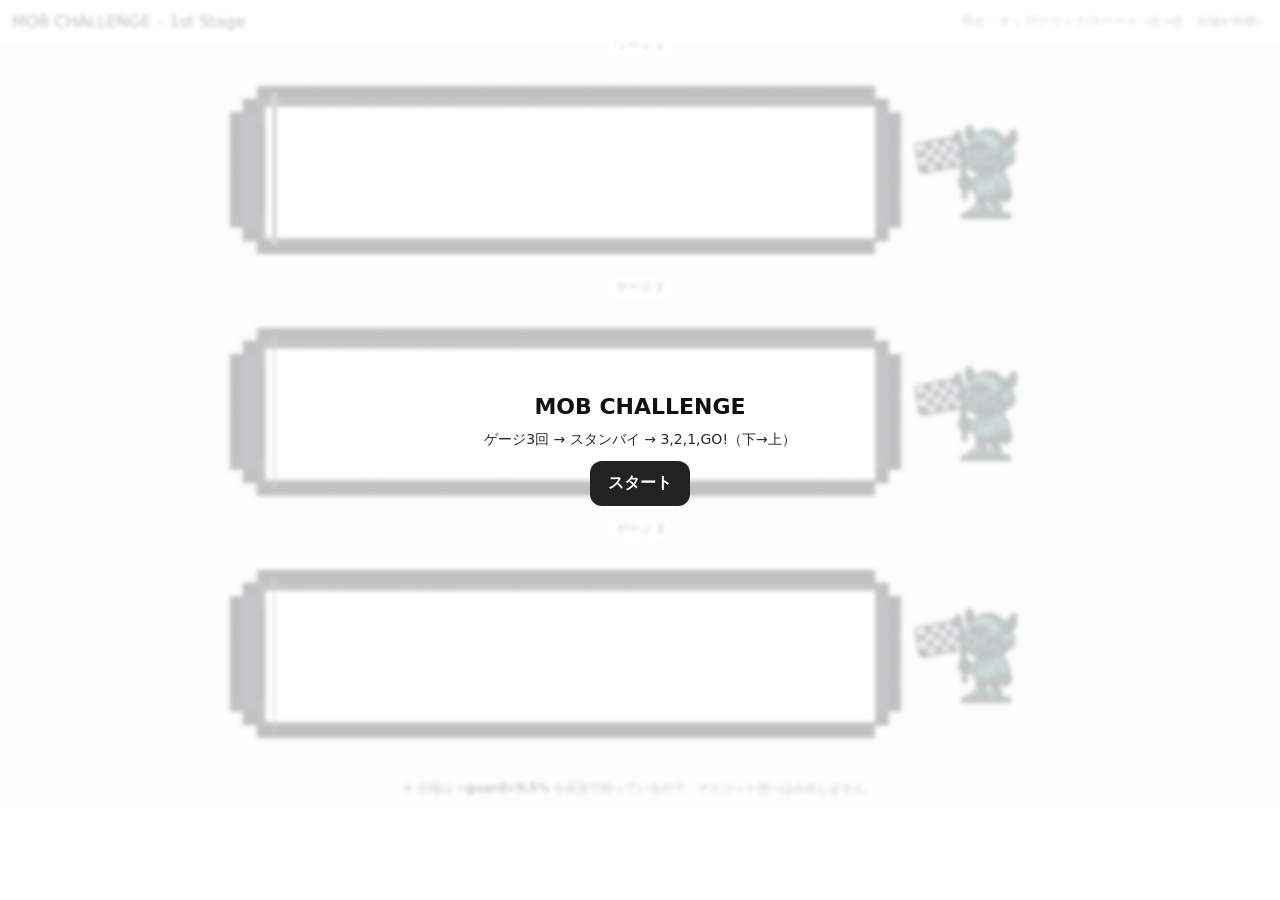
==== hoke.html @ f127a8c5 "Update hoke.html" ====
<!DOCTYPE html>
<html lang="ja">
<head>
<meta charset="utf-8" />
<meta name="viewport" content="width=device-width, initial-scale=1, viewport-fit=cover, maximum-scale=1, user-scalable=no" />
<title>MOB CHALLENGE – 1st Stage (fine guard, single countdown, fullscreen race)</title>
<style>
  :root{
    /* ga.png の白面に合わせた内側余白（必要なら±0.5%で微調整） */
    --gL: 5.2%;
    --gR: 5.2%;
    --gT: 18%;
    --gB: 18%;
    /* マスコット保護：白面の右側を“ほんの少し”だけ追加で削る */
    --guard: 9.5%; /* ← 以前より 1.5% だけ増やしました（はみ出し防止） */

    /* レース画面（スマホ最適化） */
    --laneBottom: 13vh;   /* レーン位置 */
    --runnerVW: 10vw;     /* ボールの相対幅（小さめに） */
    --cameraTarget: 0.40; /* 画面の何割の高さでロック（0=上端〜1=下端） */
  }

  html,body{margin:0;height:100%;background:#fff;font-family:system-ui,-apple-system,Segoe UI,Roboto,"Hiragino Sans","Yu Gothic",sans-serif;}
  *{box-sizing:border-box; touch-action:manipulation}
  button{cursor:pointer;border:0;border-radius:12px;background:#222;color:#fff;padding:12px 18px;font-weight:800;font-size:clamp(14px,4vw,16px)}

  /* ヘッダ */
  #top{position:fixed;inset:0 0 auto 0;height:44px;display:flex;align-items:center;justify-content:space-between;padding:0 12px;background:#fff;border-bottom:1px solid #e5e7eb;z-index:30}
  #hint{font-size:12px;opacity:.7}

  /* ===== ゲージ ===== */
  #gaugeStage{position:fixed;left:0;right:0;top:44px;bottom:10.5vh;display:flex;flex-direction:column;gap:1vh;padding:1vh;background:#f4f5f7}
  .row{position:relative;flex:1 1 auto;min-height:12vh;display:grid;place-items:center}
  .wrap{position:relative;width:min(94vw,820px);height:100%;display:grid;place-items:center}
  .label{position:absolute;top:.6vh;left:50%;transform:translate(-50%,-100%);font-size:clamp(10px,3.4vw,12px);background:#fff;padding:.3em .8em;border-radius:999px;border:1px solid #e5e7eb}

  /* 下：空 */
  .base{position:absolute;inset:0;background:url('ga.png') center/contain no-repeat;z-index:1}

  /* 白面（右側は guard を追加で削る＝マスコットに一切かからない） */
  .inner{
    position:absolute;
    inset:var(--gT) calc(var(--gR) + var(--guard)) var(--gB) var(--gL);
    z-index:2; overflow:hidden; border-radius:8px;
  }
  /* tamax を左→右で露出（白面の中だけ） */
  .reveal{position:absolute;left:0;top:0;height:100%;width:0;overflow:hidden}
  .reveal>img{height:100%;width:100%;object-fit:cover;display:block}
  /* カーソル（白面内のみ移動） */
  .cursor{
    position:absolute;width:3px;border-radius:2px;background:#111;box-shadow:0 0 0 1px #fff;z-index:3;
    top:var(--gT); bottom:var(--gB); left:var(--gL);
  }
  .row.inactive .cursor{opacity:.35;filter:grayscale(1)}
  #tip{font-size:clamp(10px,3.4vw,12px);opacity:.8;text-align:center}

  /* ===== 下部アイコン ===== */
  #pucksBar{
    position:fixed;left:0;right:0;bottom:0;height:10.5vh;min-height:58px;background:#fff;border-top:1px solid #e5e7eb;
    display:grid;grid-auto-flow:column;grid-auto-columns:minmax(clamp(46px,11vw,72px),1fr);
    gap:6px;align-items:center;padding:6px 8px;overflow-x:auto;z-index:40
  }
  .icon{display:flex;flex-direction:column;align-items:center;gap:2px}
  .icon img{width:clamp(36px,8.2vw,60px);height:auto;image-rendering:pixelated;filter:drop-shadow(0 2px 5px rgba(0,0,0,.18))}
  .icon span{font-size:clamp(9px,3vw,11px);opacity:.9}

  /* ===== レース（フルスクリーンで背景を“映し切る”） ===== */
  #worldWrap{position:fixed;left:0;right:0;top:44px;bottom:0;display:none}
  #world{
    position:absolute;left:0;right:0;top:0; /* 高さはJSで設定 */
    /* 横は常に端まで見切れないよう 100% 幅、縦はスクロールで repeat */
    background-image:url('geji.png');
    background-repeat:repeat-y;
    background-position:center top;
    background-size:100% auto;  /* ← 幅を基準に“映し切る” */
    will-change:transform;
  }
  .goal{position:absolute;left:50%;top:10vh;transform:translateX(-50%);width:70vw;max-width:520px;height:9px;background:#ffd400;border-radius:6px;box-shadow:0 0 10px #ff0}
  .start{position:absolute;left:50%;bottom:var(--laneBottom);transform:translateX(-50%);width:56vw;max-width:420px;height:5px;background:#ff3e63;border-radius:3px;box-shadow:0 0 8px #f66}
  #lane{position:absolute;left:0;right:0;bottom:var(--laneBottom);display:flex;gap:min(3vw,14px);justify-content:center}
  .runner{position:relative}
  .runner img{width:min(var(--runnerVW),80px);image-rendering:pixelated;filter:drop-shadow(0 5px 10px rgba(0,0,0,.22))}
  .name{position:absolute;left:50%;top:calc(100% + 4px);transform:translateX(-50%);font-size:clamp(9px,3vw,11px);background:rgba(255,255,255,.85);padding:2px 6px;border-radius:999px;border:1px solid #e5e7eb}

  #standbyHint{position:absolute;left:50%;bottom:calc(var(--laneBottom) + 7vh);transform:translateX(-50%);
    background:rgba(255,255,255,.95);color:#111;padding:6px 10px;border-radius:10px;border:1px solid #e5e7eb;font-weight:700;display:none}

  /* オーバーレイ */
  #ov{position:fixed;inset:0;display:none;align-items:center;justify-content:center;background:rgba(0,0,0,.18);backdrop-filter:blur(1px);z-index:50}
  #ov.show{display:flex}
  .toast{font-weight:900;font-size:min(12vw,56px);padding:.3em .7em;background:#fff;border:1px solid #e5e7eb;border-radius:14px;color:#111}

  /* スタート＆結果 */
  #start{position:fixed;inset:0;display:flex;align-items:center;justify-content:center;background:rgba(255,255,255,.75);backdrop-filter:blur(2px);z-index:45;flex-direction:column;gap:12px}
  #result{position:fixed;inset:0;display:none;align-items:center;justify-content:center;background:rgba(0,0,0,.25);backdrop-filter:blur(2px);z-index:55}
  #card{background:#fff;border:1px solid #e5e7eb;border-radius:14px;padding:18px 16px;width:min(92vw,520px);box-shadow:0 10px 24px rgba(0,0,0,.2)}
  #card h3{margin:0 0 10px}
  #list{list-style:none;margin:0;padding:0;display:flex;flex-direction:column;gap:6px}
  #list li{display:flex;justify-content:space-between;background:#f7f7f8;border:1px solid #e5e7eb;border-radius:10px;padding:8px 10px}
</style>
</head>
<body>
  <div id="top">
    <div>MOB CHALLENGE – 1st Stage</div>
    <div id="hint">停止：タップ/クリック/スペース（左→右、右端が目標）</div>
  </div>

  <!-- ===== ゲージ ===== -->
  <div id="gaugeStage">
    <div class="row" data-idx="0">
      <div class="label">ゲージ 1</div>
      <div class="wrap">
        <div class="base"></div>
        <div class="inner"><div class="reveal"><img src="tamax.png" alt=""></div></div>
        <div class="cursor"></div>
      </div>
    </div>
    <div class="row inactive" data-idx="1">
      <div class="label">ゲージ 2</div>
      <div class="wrap">
        <div class="base"></div>
        <div class="inner"><div class="reveal"><img src="tamax.png" alt=""></div></div>
        <div class="cursor"></div>
      </div>
    </div>
    <div class="row inactive" data-idx="2">
      <div class="label">ゲージ 3</div>
      <div class="wrap">
        <div class="base"></div>
        <div class="inner"><div class="reveal"><img src="tamax.png" alt=""></div></div>
        <div class="cursor"></div>
      </div>
    </div>
    <div id="tip">※ 右端は <b>--guard=9.5%</b> を追加で削っているので、マスコット側へはみ出しません。</div>
  </div>

  <!-- 下部：ホッケーボール -->
  <div id="pucksBar"></div>

  <!-- ===== レース ===== -->
  <div id="worldWrap">
    <div id="world">
      <div id="standbyHint">スタンバイ</div>
      <div class="goal"></div>
      <div class="start"></div>
      <div id="lane"></div>
    </div>
  </div>

  <!-- オーバーレイ -->
  <div id="ov"><div class="toast" id="ovt"></div></div>

  <!-- スタート -->
  <div id="start">
    <div style="font-size:22px;font-weight:900;color:#111">MOB CHALLENGE</div>
    <div style="opacity:.9;color:#111;font-size:14px">ゲージ3回 → スタンバイ → 3,2,1,GO!（下→上）</div>
    <button id="btnStart">スタート</button>
  </div>

  <!-- リザルト -->
  <div id="result"><div id="card">
    <h3>リザルト</h3>
    <ol id="list"></ol>
    <div style="display:flex;justify-content:flex-end;margin-top:10px">
      <button onclick="location.reload()">もう一度</button>
    </div>
  </div></div>

<script>
/* ===================== 基本定義 ===================== */
const PLAYERS = [
  { id:'red',   name:'赤',   img:'red.png',   control:'human' },
  { id:'blue',  name:'青',   img:'blue.png',  control:'cpu'   },
  { id:'green', name:'緑',   img:'green.png', control:'cpu'   },
  { id:'mura',  name:'紫',   img:'mura.png',  control:'cpu'   },
  { id:'orange',name:'橙',   img:'orange.png',control:'cpu'   },
  { id:'yellow',name:'黄',   img:'yellow.png',control:'cpu'   },
  { id:'black', name:'黒',   img:'black.png', control:'cpu'   },
  { id:'pink',  name:'桃',   img:'pink.png',  control:'cpu'   },
];
const POINTS=[10,7,5,3,1,0,0,0];
const CPU_SKILL={mean:.70,spread:.20};

/* laneBottom(px) を CSS から取得（vh → px） */
const laneBottomPx = (()=> {
  const v = getComputedStyle(document.documentElement).getPropertyValue('--laneBottom').trim();
  const m = v.match(/([\d.]+)vh/);
  return m ? (parseFloat(m[1]) * Math.max(window.innerHeight, document.documentElement.clientHeight) / 100) : 120;
})();
const WORLD={startY:laneBottomPx, goalY:2100, shotDur:3000};

/* 参照 */
const rows=[...document.querySelectorAll('.row')];
const inners=[...document.querySelectorAll('.inner')];
const reveals=[...document.querySelectorAll('.reveal')];
const cursors=[...document.querySelectorAll('.cursor')];
const worldWrap=document.getElementById('worldWrap');
const world=document.getElementById('world');
const lane=document.getElementById('lane');
const standbyHint=document.getElementById('standbyHint');
const ov=document.getElementById('ov'); const ovt=document.getElementById('ovt');
const startBox=document.getElementById('start');
const resultBox=document.getElementById('result'); const listEl=document.getElementById('list');
const pucksBar=document.getElementById('pucksBar');

/* 状態 */
let phase='idle', idx=0, tPrev=0, cur=0, dir=1, speed=1.25;
let runners=[];
const human=PLAYERS[0]; human.values=[0,0,0];

/* 再入防止フラグ（カウントダウン二重発火の根本対策） */
let countdownStarted=false;
let countdownTimer=null;

/* Util */
const clamp=(v,a,b)=>v<a?a:v>b?b:v;
const lerp=(a,b,t)=>a+(b-a)*t;
const ease=(t)=> (t<.5)?(2*t*t):(1-Math.pow(-2*t+2,2)/2);

/* ===================== UI 構築 ===================== */
function setActive(i){ rows.forEach((r,k)=>r.classList.toggle('inactive',k!==i)); }

function buildIcons(){
  pucksBar.innerHTML='';
  PLAYERS.forEach(p=>{
    const d=document.createElement('div'); d.className='icon';
    d.innerHTML=`<img src="${p.img}" alt=""><span>${p.name}</span>`;
    pucksBar.appendChild(d);
  });
}

/* ゲージ適用：tamax を白面内で露出（右端は guard 手前まで） */
function applyGauge(i,t){
  t = clamp(t,0,1);
  const inner = inners[i], rev = reveals[i], curEl=cursors[i];
  const rect = inner.getBoundingClientRect();
  const w = rect.width * t;

  rev.style.width = w + 'px';
  const img = rev.firstElementChild;
  img.style.width  = rect.width + 'px';
  img.style.height = '100%';

  const cursorX = Math.min(w - 1.5, rect.width - 1.5); // 右端超え防止
  curEl.style.left = `calc(var(--gL) + ${Math.max(0,cursorX)}px)`;
}

/* ===================== 入力 ===================== */
function stopGauge(){
  if(phase!=='gauge') return;
  human.values[idx]=cur;
  idx++;
  if(idx<=2){ setActive(idx); speed+=.28; }
  else{
    phase='standby';
    enterStandby().then(()=>{ if(!countdownStarted) startCountdown(); });
  }
}
addEventListener('pointerdown', stopGauge, {passive:true});
addEventListener('keydown', e=>{ if(e.code==='Space'){ e.preventDefault(); stopGauge(); }});

/* ===================== フロー ===================== */
async function enterStandby(){
  // CPU を不可視でプレイ
  PLAYERS.forEach(p=>{
    if(p!==human) p.values=[0,0,0].map(()=>clamp((CPU_SKILL.mean + (Math.random()*2-1)*CPU_SKILL.spread),0,1));
  });

  // 背景の高さ＝ゴール＋画面高（最後まで追従できる）
  const vh = Math.max(window.innerHeight, document.documentElement.clientHeight);
  world.style.height = (WORLD.goalY + vh) + 'px';

  // 切替
  document.getElementById('gaugeStage').style.display='none';
  worldWrap.style.display='block';
  standbyHint.style.display='block';
  world.style.transform='translate3d(0,0,0)';

  // 横一列整列（小さめ）
  lane.innerHTML='';
  runners=PLAYERS.map(p=>{
    const r=document.createElement('div'); r.className='runner';
    r.innerHTML=`<img src="${p.img}" alt=""><div class="name">${p.name}</div>`;
    lane.appendChild(r);
    p._pwr=(p.values[0]+p.values[1]+p.values[2])/3;
    p._y=WORLD.startY; p._t0=0; p._dur=0;
    return {p,el:r};
  });

  ovt.textContent='スタンバイ…'; ov.classList.add('show');
  setTimeout(()=>ov.classList.remove('show'),600);
}

/* === カウントダウン（再入不可） === */
function startCountdown(){
  if(countdownStarted) return;
  countdownStarted=true;
  phase='countdown'; standbyHint.style.display='none';

  const seq=['3','2','1','GO!']; let i=0;
  const step=()=>{
    if(phase!=='countdown') return;        // 念のため
    if(i>=seq.length){ ov.classList.remove('show'); startRace(); countdownTimer=null; return; }
    ovt.textContent=seq[i++]; ov.classList.add('show');
    countdownTimer=setTimeout(step,580);
  };
  step();
}

/* === レース開始 === */
function startRace(){
  runners.forEach(({p})=>{
    p._t0=performance.now();
    p._dur=lerp(WORLD.shotDur*.6, WORLD.shotDur*1.0, p._pwr);
  });
  phase='shot';
}

/* === カメラ：赤を画面 (--cameraTarget) にロック（最後まで追従） === */
function updateCamera(){
  const red=PLAYERS[0];
  const targetRatio = parseFloat(getComputedStyle(document.documentElement).getPropertyValue('--cameraTarget'))||0.40;
  const vh = Math.max(window.innerHeight, document.documentElement.clientHeight);
  const targetY = vh * targetRatio;
  const baseY   = vh - laneBottomPx;
  const P       = red._y - WORLD.startY;
  let offsetY   = (targetY - baseY) + P;
  if(offsetY > 0) offsetY = 0; // 下方向は禁止
  world.style.transform = `translate3d(0,${offsetY}px,0)`;
}

/* === リザルト === */
function showResult(){
  const arr=[...PLAYERS].sort((a,b)=>(b._y||0)-(a._y||0));
  listEl.innerHTML='';
  const POINT=[10,7,5,3,1,0,0,0];
  arr.forEach((p,i)=>{
    const meters=Math.max(0,(p._y||0)-WORLD.startY)/100;
    const li=document.createElement('li');
    li.innerHTML=`<span>${i+1}位 ${p.name}</span><span>記録 ${meters.toFixed(2)} m　/　+${(POINT[i]||0)}pt</span>`;
    listEl.appendChild(li);
  });
  resultBox.style.display='flex';
}

/* === ループ === */
function loop(t){
  const dt=(tPrev?(t-tPrev):16.6); tPrev=t;

  if(phase==='gauge'){
    cur+=(dt/1000)*speed*dir;
    if(cur>=1){cur=1;dir=-1}
    if(cur<=0){cur=0;dir=+1}
    applyGauge(idx,cur);
  }

  if(phase==='shot'){
    let allDone=true;
    PLAYERS.forEach((p,i)=>{
      const rr=runners[i];
      const tt=Math.max(0,Math.min(1,(t-p._t0)/p._dur));
      const easeT=(tt<.5)? (2*tt*tt) : (1-Math.pow(-2*tt+2,2)/2);
      p._y=WORLD.startY + (WORLD.goalY-WORLD.startY)*0.98*p._pwr*easeT;
      rr.el.style.transform=`translateY(${-(p._y-WORLD.startY)}px)`;
      if(tt<1) allDone=false;
    });
    updateCamera();
    if(allDone){
      phase='finish';
      ovt.textContent='フィニッシュ！'; ov.classList.add('show');
      setTimeout(()=>{ ov.classList.remove('show'); showResult(); },1000);
    }
  }

  requestAnimationFrame(loop);
}
requestAnimationFrame(loop);

/* === 起動 === */
document.getElementById('btnStart').addEventListener('click',()=>{
  buildIcons();
  for(let i=0;i<3;i++) applyGauge(i,0);  // 空で可視化
  startBox.style.display='none';
  phase='gauge'; idx=0; cur=0; dir=1; speed=1.25; setActive(0);
});

/* 端末回転時もフルスクリーン背景が崩れないように */
addEventListener('resize', ()=>{
  const vh = Math.max(window.innerHeight, document.documentElement.clientHeight);
  world.style.height = (WORLD.goalY + vh) + 'px';
});
</script>
</body>
</html>
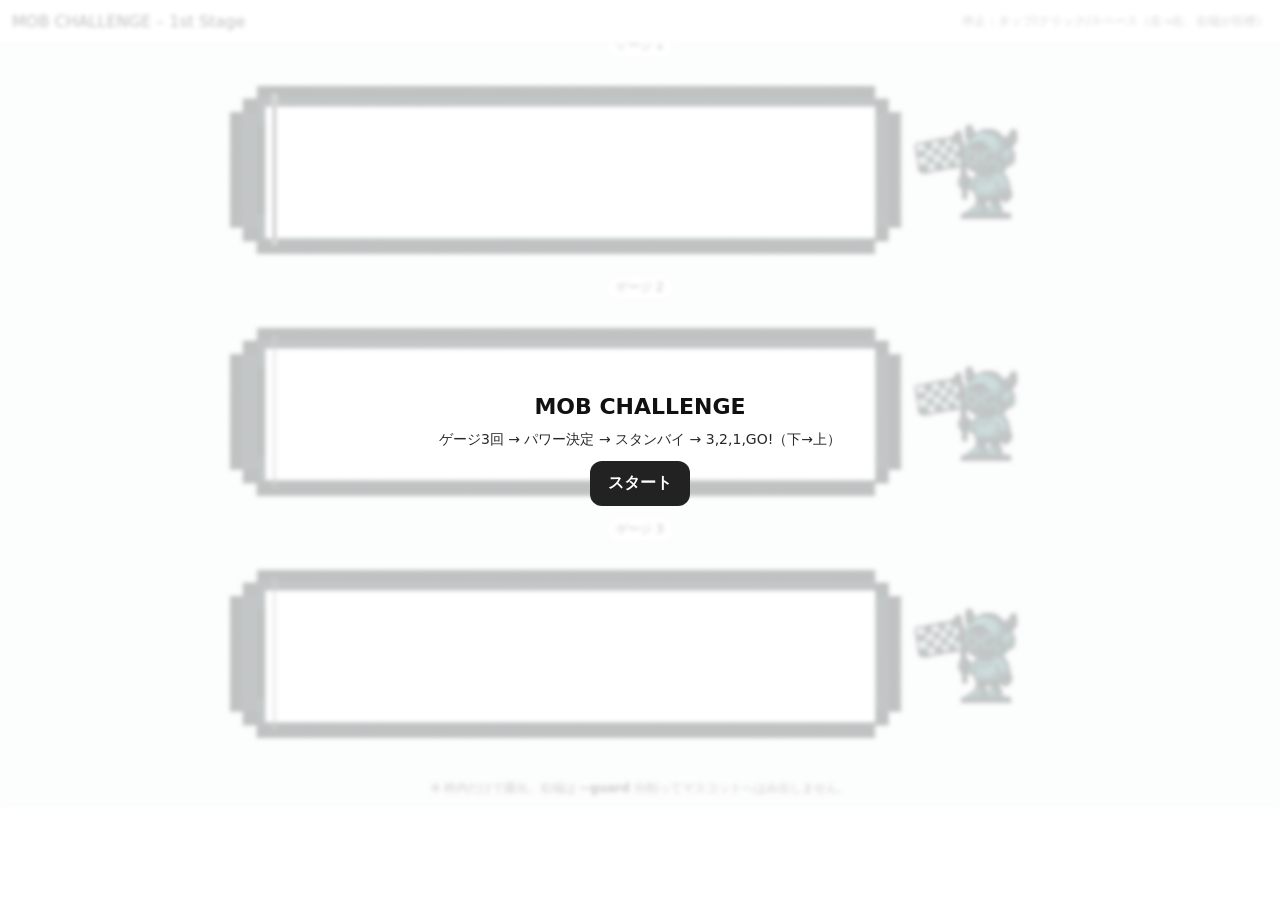
==== commit 3a4deb6d: "Update hoke.html" ====
--- a/hoke.html
+++ b/hoke.html
@@ -3,21 +3,20 @@
 <head>
 <meta charset="utf-8" />
 <meta name="viewport" content="width=device-width, initial-scale=1, viewport-fit=cover, maximum-scale=1, user-scalable=no" />
-<title>MOB CHALLENGE – 1st Stage (fine guard, single countdown, fullscreen race)</title>
+<title>MOB CHALLENGE – 1st Stage (power→announce→standby, balls visible)</title>
 <style>
   :root{
-    /* ga.png の白面に合わせた内側余白（必要なら±0.5%で微調整） */
+    /* === ゲージ（枠ga.pngの白面に合わせる） === */
     --gL: 5.2%;
     --gR: 5.2%;
     --gT: 18%;
     --gB: 18%;
-    /* マスコット保護：白面の右側を“ほんの少し”だけ追加で削る */
-    --guard: 9.5%; /* ← 以前より 1.5% だけ増やしました（はみ出し防止） */
-
-    /* レース画面（スマホ最適化） */
+    --guard: 9.5%; /* 右端のマスコット保護 */
+
+    /* === レース（スマホ最適化） === */
     --laneBottom: 13vh;   /* レーン位置 */
-    --runnerVW: 10vw;     /* ボールの相対幅（小さめに） */
-    --cameraTarget: 0.40; /* 画面の何割の高さでロック（0=上端〜1=下端） */
+    --runnerVW: 9vw;      /* ボール幅（小さめ） */
+    --cameraTarget: 0.40; /* 画面の何割高さで追従 */
   }
 
   html,body{margin:0;height:100%;background:#fff;font-family:system-ui,-apple-system,Segoe UI,Roboto,"Hiragino Sans","Yu Gothic",sans-serif;}
@@ -28,29 +27,17 @@
   #top{position:fixed;inset:0 0 auto 0;height:44px;display:flex;align-items:center;justify-content:space-between;padding:0 12px;background:#fff;border-bottom:1px solid #e5e7eb;z-index:30}
   #hint{font-size:12px;opacity:.7}
 
-  /* ===== ゲージ ===== */
+  /* ===== ゲージ画面 ===== */
   #gaugeStage{position:fixed;left:0;right:0;top:44px;bottom:10.5vh;display:flex;flex-direction:column;gap:1vh;padding:1vh;background:#f4f5f7}
   .row{position:relative;flex:1 1 auto;min-height:12vh;display:grid;place-items:center}
   .wrap{position:relative;width:min(94vw,820px);height:100%;display:grid;place-items:center}
   .label{position:absolute;top:.6vh;left:50%;transform:translate(-50%,-100%);font-size:clamp(10px,3.4vw,12px);background:#fff;padding:.3em .8em;border-radius:999px;border:1px solid #e5e7eb}
 
-  /* 下：空 */
   .base{position:absolute;inset:0;background:url('ga.png') center/contain no-repeat;z-index:1}
-
-  /* 白面（右側は guard を追加で削る＝マスコットに一切かからない） */
-  .inner{
-    position:absolute;
-    inset:var(--gT) calc(var(--gR) + var(--guard)) var(--gB) var(--gL);
-    z-index:2; overflow:hidden; border-radius:8px;
-  }
-  /* tamax を左→右で露出（白面の中だけ） */
+  .inner{position:absolute;inset:var(--gT) calc(var(--gR) + var(--guard)) var(--gB) var(--gL);z-index:2;overflow:hidden;border-radius:8px}
   .reveal{position:absolute;left:0;top:0;height:100%;width:0;overflow:hidden}
   .reveal>img{height:100%;width:100%;object-fit:cover;display:block}
-  /* カーソル（白面内のみ移動） */
-  .cursor{
-    position:absolute;width:3px;border-radius:2px;background:#111;box-shadow:0 0 0 1px #fff;z-index:3;
-    top:var(--gT); bottom:var(--gB); left:var(--gL);
-  }
+  .cursor{position:absolute;width:3px;border-radius:2px;background:#111;box-shadow:0 0 0 1px #fff;z-index:3;top:var(--gT);bottom:var(--gB);left:var(--gL)}
   .row.inactive .cursor{opacity:.35;filter:grayscale(1)}
   #tip{font-size:clamp(10px,3.4vw,12px);opacity:.8;text-align:center}
 
@@ -64,28 +51,28 @@
   .icon img{width:clamp(36px,8.2vw,60px);height:auto;image-rendering:pixelated;filter:drop-shadow(0 2px 5px rgba(0,0,0,.18))}
   .icon span{font-size:clamp(9px,3vw,11px);opacity:.9}
 
-  /* ===== レース（フルスクリーンで背景を“映し切る”） ===== */
+  /* ===== レース（背景をフルで映す＆ボール小さめ） ===== */
   #worldWrap{position:fixed;left:0;right:0;top:44px;bottom:0;display:none}
   #world{
-    position:absolute;left:0;right:0;top:0; /* 高さはJSで設定 */
-    /* 横は常に端まで見切れないよう 100% 幅、縦はスクロールで repeat */
+    position:absolute;left:0;right:0;top:0; /* 高さはJSで与える */
     background-image:url('geji.png');
     background-repeat:repeat-y;
     background-position:center top;
-    background-size:100% auto;  /* ← 幅を基準に“映し切る” */
+    background-size:100% auto;  /* 横幅を画面にフィット＝“映し切る” */
     will-change:transform;
+    z-index:10;
   }
   .goal{position:absolute;left:50%;top:10vh;transform:translateX(-50%);width:70vw;max-width:520px;height:9px;background:#ffd400;border-radius:6px;box-shadow:0 0 10px #ff0}
   .start{position:absolute;left:50%;bottom:var(--laneBottom);transform:translateX(-50%);width:56vw;max-width:420px;height:5px;background:#ff3e63;border-radius:3px;box-shadow:0 0 8px #f66}
-  #lane{position:absolute;left:0;right:0;bottom:var(--laneBottom);display:flex;gap:min(3vw,14px);justify-content:center}
+  #lane{position:absolute;left:0;right:0;bottom:var(--laneBottom);display:flex;gap:min(3vw,14px);justify-content:center;z-index:12}
   .runner{position:relative}
-  .runner img{width:min(var(--runnerVW),80px);image-rendering:pixelated;filter:drop-shadow(0 5px 10px rgba(0,0,0,.22))}
-  .name{position:absolute;left:50%;top:calc(100% + 4px);transform:translateX(-50%);font-size:clamp(9px,3vw,11px);background:rgba(255,255,255,.85);padding:2px 6px;border-radius:999px;border:1px solid #e5e7eb}
+  .runner img{width:min(var(--runnerVW),76px);image-rendering:pixelated;filter:drop-shadow(0 4px 8px rgba(0,0,0,.22))}
+  .name{position:absolute;left:50%;top:calc(100% + 4px);transform:translateX(-50%);font-size:clamp(9px,3vw,11px);background:rgba(255,255,255,.9);padding:2px 6px;border-radius:999px;border:1px solid #e5e7eb}
 
   #standbyHint{position:absolute;left:50%;bottom:calc(var(--laneBottom) + 7vh);transform:translateX(-50%);
-    background:rgba(255,255,255,.95);color:#111;padding:6px 10px;border-radius:10px;border:1px solid #e5e7eb;font-weight:700;display:none}
-
-  /* オーバーレイ */
+    background:rgba(255,255,255,.95);color:#111;padding:6px 10px;border-radius:10px;border:1px solid #e5e7eb;font-weight:700;display:none;z-index:20}
+
+  /* オーバーレイ（トースト/カウントダウン） */
   #ov{position:fixed;inset:0;display:none;align-items:center;justify-content:center;background:rgba(0,0,0,.18);backdrop-filter:blur(1px);z-index:50}
   #ov.show{display:flex}
   .toast{font-weight:900;font-size:min(12vw,56px);padding:.3em .7em;background:#fff;border:1px solid #e5e7eb;border-radius:14px;color:#111}
@@ -131,7 +118,7 @@
         <div class="cursor"></div>
       </div>
     </div>
-    <div id="tip">※ 右端は <b>--guard=9.5%</b> を追加で削っているので、マスコット側へはみ出しません。</div>
+    <div id="tip">※ 枠内だけで露出。右端は <b>--guard</b> 分削ってマスコットへはみ出しません。</div>
   </div>
 
   <!-- 下部：ホッケーボール -->
@@ -153,7 +140,7 @@
   <!-- スタート -->
   <div id="start">
     <div style="font-size:22px;font-weight:900;color:#111">MOB CHALLENGE</div>
-    <div style="opacity:.9;color:#111;font-size:14px">ゲージ3回 → スタンバイ → 3,2,1,GO!（下→上）</div>
+    <div style="opacity:.9;color:#111;font-size:14px">ゲージ3回 → パワー決定 → スタンバイ → 3,2,1,GO!（下→上）</div>
     <button id="btnStart">スタート</button>
   </div>
 
@@ -185,7 +172,8 @@
 const laneBottomPx = (()=> {
   const v = getComputedStyle(document.documentElement).getPropertyValue('--laneBottom').trim();
   const m = v.match(/([\d.]+)vh/);
-  return m ? (parseFloat(m[1]) * Math.max(window.innerHeight, document.documentElement.clientHeight) / 100) : 120;
+  const H = Math.max(window.innerHeight, document.documentElement.clientHeight);
+  return m ? (parseFloat(m[1]) * H / 100) : 120;
 })();
 const WORLD={startY:laneBottomPx, goalY:2100, shotDur:3000};
 
@@ -204,22 +192,20 @@
 const pucksBar=document.getElementById('pucksBar');
 
 /* 状態 */
-let phase='idle', idx=0, tPrev=0, cur=0, dir=1, speed=1.25;
+let phase='idle', idx=0, tPrev=0, cur=0, dir=1, speed=1.22;
 let runners=[];
 const human=PLAYERS[0]; human.values=[0,0,0];
 
-/* 再入防止フラグ（カウントダウン二重発火の根本対策） */
+/* 再入防止（カウントダウン重複対策） */
 let countdownStarted=false;
-let countdownTimer=null;
 
 /* Util */
 const clamp=(v,a,b)=>v<a?a:v>b?b:v;
 const lerp=(a,b,t)=>a+(b-a)*t;
 const ease=(t)=> (t<.5)?(2*t*t):(1-Math.pow(-2*t+2,2)/2);
 
-/* ===================== UI 構築 ===================== */
+/* ===== UI ===== */
 function setActive(i){ rows.forEach((r,k)=>r.classList.toggle('inactive',k!==i)); }
-
 function buildIcons(){
   pucksBar.innerHTML='';
   PLAYERS.forEach(p=>{
@@ -229,54 +215,65 @@
   });
 }
 
-/* ゲージ適用：tamax を白面内で露出（右端は guard 手前まで） */
+/* ゲージ表示（tamax を白面内で露出） */
 function applyGauge(i,t){
   t = clamp(t,0,1);
   const inner = inners[i], rev = reveals[i], curEl=cursors[i];
   const rect = inner.getBoundingClientRect();
   const w = rect.width * t;
-
   rev.style.width = w + 'px';
   const img = rev.firstElementChild;
   img.style.width  = rect.width + 'px';
   img.style.height = '100%';
-
-  const cursorX = Math.min(w - 1.5, rect.width - 1.5); // 右端超え防止
+  const cursorX = Math.min(w - 1.5, rect.width - 1.5);
   curEl.style.left = `calc(var(--gL) + ${Math.max(0,cursorX)}px)`;
 }
 
-/* ===================== 入力 ===================== */
+/* ===== 入力 ===== */
 function stopGauge(){
   if(phase!=='gauge') return;
-  human.values[idx]=cur;
-  idx++;
+  human.values[idx]=cur; idx++;
   if(idx<=2){ setActive(idx); speed+=.28; }
   else{
-    phase='standby';
-    enterStandby().then(()=>{ if(!countdownStarted) startCountdown(); });
+    // ▼ ここで即座に“パワー決定→発射予告”を順に表示してから Standby へ
+    phase='announce';
+    (async ()=>{
+      await toast('パワーゲージ決定！', 850);
+      await toast('間もなくボール発射開始！', 950);
+      await enterStandby();             // ← スタンバイへ移動（横一列に並べる）
+      startCountdown();                 // ← ここでのみ開始（再入不可）
+    })();
   }
 }
 addEventListener('pointerdown', stopGauge, {passive:true});
 addEventListener('keydown', e=>{ if(e.code==='Space'){ e.preventDefault(); stopGauge(); }});
 
-/* ===================== フロー ===================== */
+/* ===== トースト ===== */
+function toast(text, ms){
+  return new Promise(res=>{
+    ovt.textContent=text; ov.classList.add('show');
+    setTimeout(()=>{ ov.classList.remove('show'); setTimeout(res,140); }, ms);
+  });
+}
+
+/* ===== スタンバイ（発射画面へ遷移） ===== */
 async function enterStandby(){
-  // CPU を不可視でプレイ
+  // CPU のゲージ値を確定（不可視でプレイ）
   PLAYERS.forEach(p=>{
     if(p!==human) p.values=[0,0,0].map(()=>clamp((CPU_SKILL.mean + (Math.random()*2-1)*CPU_SKILL.spread),0,1));
   });
 
-  // 背景の高さ＝ゴール＋画面高（最後まで追従できる）
-  const vh = Math.max(window.innerHeight, document.documentElement.clientHeight);
-  world.style.height = (WORLD.goalY + vh) + 'px';
-
-  // 切替
+  // 背景の高さ＝ゴール＋画面高（最後まで追尾できる）
+  const H = Math.max(window.innerHeight, document.documentElement.clientHeight);
+  world.style.height = (WORLD.goalY + H) + 'px';
+
+  // 画面切替
   document.getElementById('gaugeStage').style.display='none';
   worldWrap.style.display='block';
   standbyHint.style.display='block';
   world.style.transform='translate3d(0,0,0)';
 
-  // 横一列整列（小さめ）
+  // 横一列へ（ボールが“映らない”問題対策：z-indexとサイズを厳密指定）
   lane.innerHTML='';
   runners=PLAYERS.map(p=>{
     const r=document.createElement('div'); r.className='runner';
@@ -286,28 +283,23 @@
     p._y=WORLD.startY; p._t0=0; p._dur=0;
     return {p,el:r};
   });
-
-  ovt.textContent='スタンバイ…'; ov.classList.add('show');
-  setTimeout(()=>ov.classList.remove('show'),600);
-}
-
-/* === カウントダウン（再入不可） === */
+}
+
+/* ===== カウントダウン（再入不可） ===== */
 function startCountdown(){
   if(countdownStarted) return;
   countdownStarted=true;
-  phase='countdown'; standbyHint.style.display='none';
-
+  phase='countdown';
+  standbyHint.style.display='none';
   const seq=['3','2','1','GO!']; let i=0;
-  const step=()=>{
-    if(phase!=='countdown') return;        // 念のため
-    if(i>=seq.length){ ov.classList.remove('show'); startRace(); countdownTimer=null; return; }
+  (function step(){
+    if(i>=seq.length){ ov.classList.remove('show'); startRace(); return; }
     ovt.textContent=seq[i++]; ov.classList.add('show');
-    countdownTimer=setTimeout(step,580);
-  };
-  step();
-}
-
-/* === レース開始 === */
+    setTimeout(step, 580);
+  })();
+}
+
+/* ===== レース開始 ===== */
 function startRace(){
   runners.forEach(({p})=>{
     p._t0=performance.now();
@@ -316,20 +308,20 @@
   phase='shot';
 }
 
-/* === カメラ：赤を画面 (--cameraTarget) にロック（最後まで追従） === */
+/* ===== カメラ（最後まで追従） ===== */
 function updateCamera(){
   const red=PLAYERS[0];
-  const targetRatio = parseFloat(getComputedStyle(document.documentElement).getPropertyValue('--cameraTarget'))||0.40;
-  const vh = Math.max(window.innerHeight, document.documentElement.clientHeight);
-  const targetY = vh * targetRatio;
-  const baseY   = vh - laneBottomPx;
+  const ratio=parseFloat(getComputedStyle(document.documentElement).getPropertyValue('--cameraTarget'))||0.40;
+  const H=Math.max(window.innerHeight, document.documentElement.clientHeight);
+  const targetY = H * ratio;
+  const baseY   = H - laneBottomPx;
   const P       = red._y - WORLD.startY;
   let offsetY   = (targetY - baseY) + P;
-  if(offsetY > 0) offsetY = 0; // 下方向は禁止
+  if(offsetY > 0) offsetY = 0; // 下方向は動かさない
   world.style.transform = `translate3d(0,${offsetY}px,0)`;
 }
 
-/* === リザルト === */
+/* ===== リザルト ===== */
 function showResult(){
   const arr=[...PLAYERS].sort((a,b)=>(b._y||0)-(a._y||0));
   listEl.innerHTML='';
@@ -343,7 +335,7 @@
   resultBox.style.display='flex';
 }
 
-/* === ループ === */
+/* ===== ループ ===== */
 function loop(t){
   const dt=(tPrev?(t-tPrev):16.6); tPrev=t;
 
@@ -367,8 +359,7 @@
     updateCamera();
     if(allDone){
       phase='finish';
-      ovt.textContent='フィニッシュ！'; ov.classList.add('show');
-      setTimeout(()=>{ ov.classList.remove('show'); showResult(); },1000);
+      toast('フィニッシュ！', 900).then(showResult);
     }
   }
 
@@ -376,18 +367,18 @@
 }
 requestAnimationFrame(loop);
 
-/* === 起動 === */
+/* ===== 起動 ===== */
 document.getElementById('btnStart').addEventListener('click',()=>{
   buildIcons();
   for(let i=0;i<3;i++) applyGauge(i,0);  // 空で可視化
   startBox.style.display='none';
-  phase='gauge'; idx=0; cur=0; dir=1; speed=1.25; setActive(0);
+  phase='gauge'; idx=0; cur=0; dir=1; speed=1.22; setActive(0);
 });
 
-/* 端末回転時もフルスクリーン背景が崩れないように */
+/* 端末回転などで背景高さを維持 */
 addEventListener('resize', ()=>{
-  const vh = Math.max(window.innerHeight, document.documentElement.clientHeight);
-  world.style.height = (WORLD.goalY + vh) + 'px';
+  const H=Math.max(window.innerHeight, document.documentElement.clientHeight);
+  world.style.height = (WORLD.goalY + H) + 'px';
 });
 </script>
 </body>
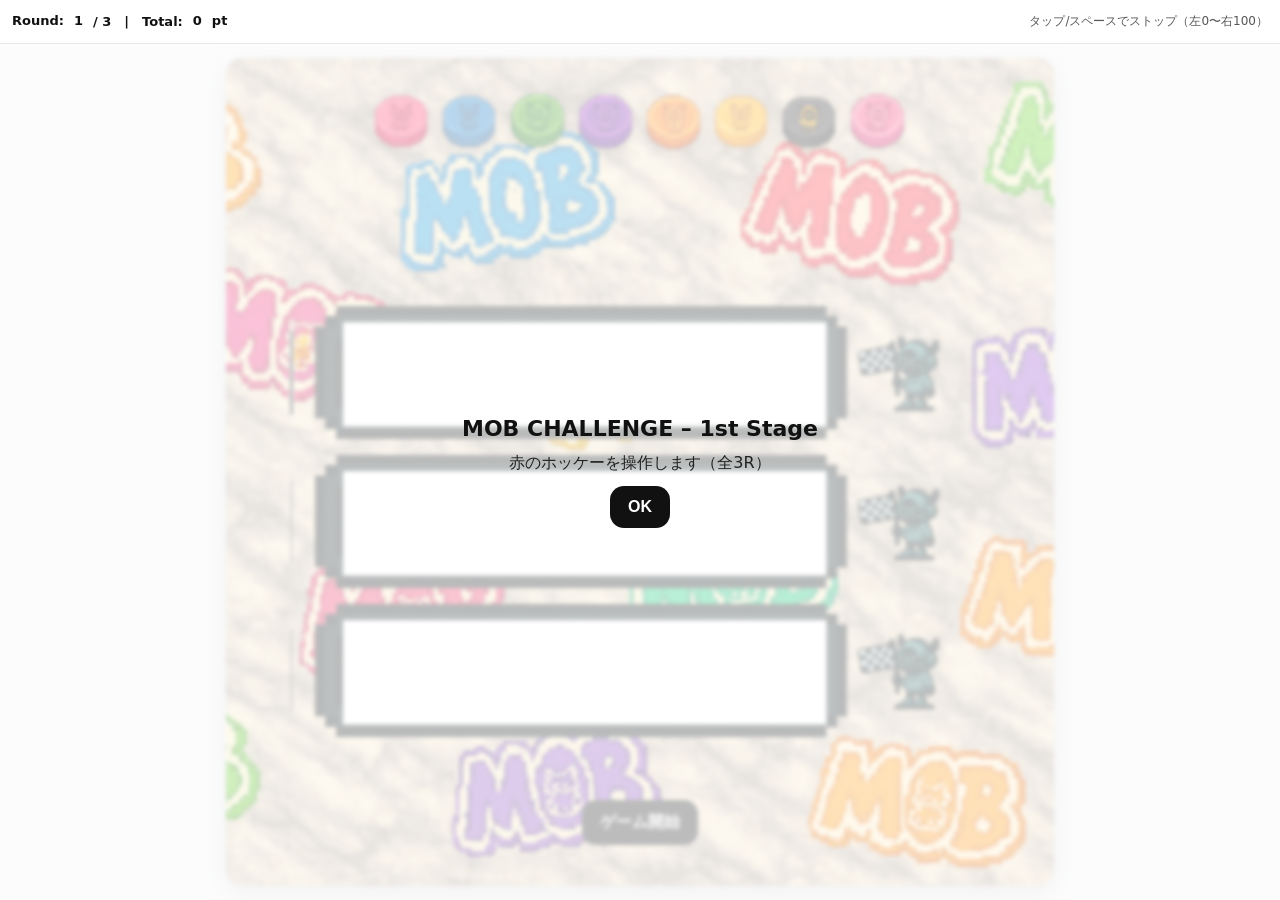
==== commit 4e5301c8: "Update hoke.html" ====
--- a/hoke.html
+++ b/hoke.html
@@ -2,159 +2,203 @@
 <html lang="ja">
 <head>
 <meta charset="utf-8" />
-<meta name="viewport" content="width=device-width, initial-scale=1, viewport-fit=cover, maximum-scale=1, user-scalable=no" />
-<title>MOB CHALLENGE – 1st Stage (power→announce→standby, balls visible)</title>
+<meta name="viewport"
+      content="width=device-width, initial-scale=1, viewport-fit=cover, user-scalable=no" />
+<title>MOB CHALLENGE – 1st Stage (New Game)</title>
 <style>
   :root{
-    /* === ゲージ（枠ga.pngの白面に合わせる） === */
-    --gL: 5.2%;
-    --gR: 5.2%;
-    --gT: 18%;
-    --gB: 18%;
-    --guard: 9.5%; /* 右端のマスコット保護 */
-
-    /* === レース（スマホ最適化） === */
-    --laneBottom: 13vh;   /* レーン位置 */
-    --runnerVW: 9vw;      /* ボール幅（小さめ） */
-    --cameraTarget: 0.40; /* 画面の何割高さで追従 */
-  }
-
-  html,body{margin:0;height:100%;background:#fff;font-family:system-ui,-apple-system,Segoe UI,Roboto,"Hiragino Sans","Yu Gothic",sans-serif;}
+    /* === ゲージ白面の内側（ga.png の白）を切り出す微調整 === */
+    --gL: 5.0%;    /* 左余白 */
+    --gR: 5.0%;    /* 右余白 */
+    --gT: 18.0%;   /* 上余白 */
+    --gB: 18.0%;   /* 下余白 */
+    --guard: 9.5%; /* 右端のマスコット保護（白面右をさらに削る％） */
+
+    /* === スマホ最適化 === */
+    --squareSize: min(92vw, 92vh); /* MOBhai の正方形枠サイズ */
+    --laneBottom: 13vh;            /* レース時、下部レーンの高さ（UIに被らない） */
+    --runnerVW: 9vw;               /* ボールの相対幅（小さめ） */
+    --cameraTarget: .40;           /* 画面の何割高さで追従するか（0=上端〜1=下端） */
+  }
+
+  html,body{margin:0;height:100%;background:#fff;color:#111;
+    font-family:system-ui,-apple-system,Segoe UI,Roboto,"Hiragino Sans","Yu Gothic",sans-serif;}
   *{box-sizing:border-box; touch-action:manipulation}
-  button{cursor:pointer;border:0;border-radius:12px;background:#222;color:#fff;padding:12px 18px;font-weight:800;font-size:clamp(14px,4vw,16px)}
-
-  /* ヘッダ */
-  #top{position:fixed;inset:0 0 auto 0;height:44px;display:flex;align-items:center;justify-content:space-between;padding:0 12px;background:#fff;border-bottom:1px solid #e5e7eb;z-index:30}
+  button{cursor:pointer;border:0;border-radius:14px;background:#111;color:#fff;
+    padding:12px 18px;font-weight:800;font-size:clamp(14px,4vw,16px)}
+
+  /* ヘッダ（R数・総合ポイント） */
+  #top{position:fixed;left:0;right:0;top:0;height:44px;display:flex;gap:8px;
+    align-items:center;justify-content:space-between;padding:0 12px;background:#fff;
+    border-bottom:1px solid #e5e7eb;z-index:40}
+  #stageInfo{display:flex;gap:10px;font-weight:800;font-size:13px}
   #hint{font-size:12px;opacity:.7}
 
-  /* ===== ゲージ画面 ===== */
-  #gaugeStage{position:fixed;left:0;right:0;top:44px;bottom:10.5vh;display:flex;flex-direction:column;gap:1vh;padding:1vh;background:#f4f5f7}
-  .row{position:relative;flex:1 1 auto;min-height:12vh;display:grid;place-items:center}
-  .wrap{position:relative;width:min(94vw,820px);height:100%;display:grid;place-items:center}
-  .label{position:absolute;top:.6vh;left:50%;transform:translate(-50%,-100%);font-size:clamp(10px,3.4vw,12px);background:#fff;padding:.3em .8em;border-radius:999px;border:1px solid #e5e7eb}
-
-  .base{position:absolute;inset:0;background:url('ga.png') center/contain no-repeat;z-index:1}
-  .inner{position:absolute;inset:var(--gT) calc(var(--gR) + var(--guard)) var(--gB) var(--gL);z-index:2;overflow:hidden;border-radius:8px}
-  .reveal{position:absolute;left:0;top:0;height:100%;width:0;overflow:hidden}
-  .reveal>img{height:100%;width:100%;object-fit:cover;display:block}
-  .cursor{position:absolute;width:3px;border-radius:2px;background:#111;box-shadow:0 0 0 1px #fff;z-index:3;top:var(--gT);bottom:var(--gB);left:var(--gL)}
-  .row.inactive .cursor{opacity:.35;filter:grayscale(1)}
-  #tip{font-size:clamp(10px,3.4vw,12px);opacity:.8;text-align:center}
-
-  /* ===== 下部アイコン ===== */
-  #pucksBar{
-    position:fixed;left:0;right:0;bottom:0;height:10.5vh;min-height:58px;background:#fff;border-top:1px solid #e5e7eb;
-    display:grid;grid-auto-flow:column;grid-auto-columns:minmax(clamp(46px,11vw,72px),1fr);
-    gap:6px;align-items:center;padding:6px 8px;overflow-x:auto;z-index:40
-  }
-  .icon{display:flex;flex-direction:column;align-items:center;gap:2px}
-  .icon img{width:clamp(36px,8.2vw,60px);height:auto;image-rendering:pixelated;filter:drop-shadow(0 2px 5px rgba(0,0,0,.18))}
-  .icon span{font-size:clamp(9px,3vw,11px);opacity:.9}
-
-  /* ===== レース（背景をフルで映す＆ボール小さめ） ===== */
-  #worldWrap{position:fixed;left:0;right:0;top:44px;bottom:0;display:none}
+  /* ======= フェーズA：準備（正方形） ======= */
+  #prepare{position:fixed;left:0;right:0;top:44px;bottom:0;display:flex;
+    align-items:center;justify-content:center;background:#f4f5f7;z-index:10}
+  #sq{width:var(--squareSize);height:var(--squareSize);position:relative;
+    background:url('MOBhai.png') center/cover no-repeat;border-radius:16px;
+    box-shadow:0 8px 28px rgba(0,0,0,.15);overflow:hidden}
+  /* 正方形の中：上にホッケー、中央にゲージ、下に「ゲーム開始」 */
+  #sqPucks{position:absolute;left:0;right:0;top:4%;display:flex;gap:8px;
+    justify-content:center;flex-wrap:wrap}
+  #sqPucks img{width:clamp(40px,10vw,60px);height:auto;image-rendering:pixelated;
+    filter:drop-shadow(0 3px 6px rgba(0,0,0,.18))}
+  #sqGauges{position:absolute;left:3%;right:3%;top:30%;bottom:18%;
+    display:flex;flex-direction:column;gap:1.8vh}
+  .sqRow{position:relative;flex:1;display:grid;place-items:center;min-height:64px}
+  .sqWrap{position:relative;width:100%;height:100%;display:grid;place-items:center}
+  .sqBase{position:absolute;inset:0;background:url('ga.png') center/contain no-repeat;z-index:1}
+  .sqInner{position:absolute;inset:var(--gT) calc(var(--gR) + var(--guard)) var(--gB) var(--gL);
+    z-index:2;overflow:hidden;border-radius:8px}
+  .sqFillBox{position:absolute;left:0;top:0;height:100%;width:0;overflow:hidden}
+  .sqFillBox>img{height:100%;width:100%;object-fit:cover;display:block}
+  .sqCursor{position:absolute;width:3px;border-radius:2px;background:#111;
+    box-shadow:0 0 0 1px #fff;z-index:3;top:var(--gT);bottom:var(--gB);left:var(--gL)}
+  .sqRow.inactive .sqCursor{opacity:.35;filter:grayscale(1)}
+  #sqStart{position:absolute;left:50%;bottom:5%;transform:translateX(-50%);}
+
+  /* ======= フェーズB：ゲージ（縦長・全画面） ======= */
+  #gauge{position:fixed;left:0;right:0;top:44px;bottom:0;display:none;
+    background:#eef1f5;padding:1.2vh;z-index:12}
+  #gBox{position:absolute;left:50%;top:50%;transform:translate(-50%,-50%);
+    width:min(92vw,820px);height:78vh;display:flex;flex-direction:column;gap:1.4vh}
+  .gRow{position:relative;flex:1;min-height:110px;display:grid;place-items:center}
+  .gWrap{position:relative;width:100%;height:100%;display:grid;place-items:center}
+  .gBase{position:absolute;inset:0;background:url('ga.png') center/contain no-repeat;z-index:1}
+  .gInner{position:absolute;inset:var(--gT) calc(var(--gR) + var(--guard)) var(--gB) var(--gL);
+    z-index:2;overflow:hidden;border-radius:10px}
+  .gFillBox{position:absolute;left:0;top:0;height:100%;width:0;overflow:hidden}
+  .gFillBox>img{height:100%;width:100%;object-fit:cover;display:block}
+  .gCursor{position:absolute;width:3px;border-radius:2px;background:#111;
+    box-shadow:0 0 0 1px #fff;z-index:3;top:var(--gT);bottom:var(--gB);left:var(--gL)}
+  .gRow.inactive .gCursor{opacity:.35;filter:grayscale(1)}
+
+  /* ======= フェーズC/D：スタンバイ＆レース ======= */
+  #worldWrap{ position:fixed; left:0; right:0; top:44px; bottom:0; display:none; z-index:20; }
   #world{
-    position:absolute;left:0;right:0;top:0; /* 高さはJSで与える */
+    position:absolute; left:0; right:0; top:0; /* 高さはJSで設定 */
     background-image:url('geji.png');
     background-repeat:repeat-y;
     background-position:center top;
-    background-size:100% auto;  /* 横幅を画面にフィット＝“映し切る” */
+    background-size:100% auto;   /* 横幅でフィット＝映し切る */
     will-change:transform;
-    z-index:10;
-  }
-  .goal{position:absolute;left:50%;top:10vh;transform:translateX(-50%);width:70vw;max-width:520px;height:9px;background:#ffd400;border-radius:6px;box-shadow:0 0 10px #ff0}
-  .start{position:absolute;left:50%;bottom:var(--laneBottom);transform:translateX(-50%);width:56vw;max-width:420px;height:5px;background:#ff3e63;border-radius:3px;box-shadow:0 0 8px #f66}
-  #lane{position:absolute;left:0;right:0;bottom:var(--laneBottom);display:flex;gap:min(3vw,14px);justify-content:center;z-index:12}
-  .runner{position:relative}
-  .runner img{width:min(var(--runnerVW),76px);image-rendering:pixelated;filter:drop-shadow(0 4px 8px rgba(0,0,0,.22))}
-  .name{position:absolute;left:50%;top:calc(100% + 4px);transform:translateX(-50%);font-size:clamp(9px,3vw,11px);background:rgba(255,255,255,.9);padding:2px 6px;border-radius:999px;border:1px solid #e5e7eb}
-
-  #standbyHint{position:absolute;left:50%;bottom:calc(var(--laneBottom) + 7vh);transform:translateX(-50%);
-    background:rgba(255,255,255,.95);color:#111;padding:6px 10px;border-radius:10px;border:1px solid #e5e7eb;font-weight:700;display:none;z-index:20}
-
-  /* オーバーレイ（トースト/カウントダウン） */
-  #ov{position:fixed;inset:0;display:none;align-items:center;justify-content:center;background:rgba(0,0,0,.18);backdrop-filter:blur(1px);z-index:50}
+    z-index:21;
+    transform-style:preserve-3d;
+  }
+  #lane{
+    position:absolute; left:0; right:0; bottom:var(--laneBottom);
+    display:flex; gap:min(3vw,14px); justify-content:center;
+    z-index:22; pointer-events:none; transform:translateZ(0);
+  }
+  .runner{ position:relative; z-index:23; transform:translateZ(0); }
+  .runner img{ width:min(var(--runnerVW),76px); display:block; image-rendering:pixelated;
+               filter:drop-shadow(0 4px 8px rgba(0,0,0,.22)); }
+  .name{position:absolute;left:50%;top:calc(100% + 4px);transform:translateX(-50%);
+        font-size:clamp(9px,3vw,11px);background:rgba(255,255,255,.9);padding:2px 6px;
+        border-radius:999px;border:1px solid #e5e7eb}
+
+  /* カウントダウンやメッセージ */
+  #ov{position:fixed;inset:0;display:none;align-items:center;justify-content:center;
+      background:rgba(0,0,0,.20);backdrop-filter:blur(1px);z-index:50;pointer-events:none}
   #ov.show{display:flex}
-  .toast{font-weight:900;font-size:min(12vw,56px);padding:.3em .7em;background:#fff;border:1px solid #e5e7eb;border-radius:14px;color:#111}
-
-  /* スタート＆結果 */
-  #start{position:fixed;inset:0;display:flex;align-items:center;justify-content:center;background:rgba(255,255,255,.75);backdrop-filter:blur(2px);z-index:45;flex-direction:column;gap:12px}
-  #result{position:fixed;inset:0;display:none;align-items:center;justify-content:center;background:rgba(0,0,0,.25);backdrop-filter:blur(2px);z-index:55}
-  #card{background:#fff;border:1px solid #e5e7eb;border-radius:14px;padding:18px 16px;width:min(92vw,520px);box-shadow:0 10px 24px rgba(0,0,0,.2)}
+  .toast{font-weight:900;font-size:min(12vw,56px);padding:.3em .7em;background:#fff;
+         border:1px solid #e5e7eb;border-radius:14px;color:#111}
+
+  /* 結果カード */
+  #result{position:fixed;inset:0;display:none;align-items:center;justify-content:center;
+          background:rgba(0,0,0,.25);backdrop-filter:blur(2px);z-index:55}
+  #card{background:#fff;border:1px solid #e5e7eb;border-radius:14px;padding:18px 16px;
+        width:min(92vw,520px);box-shadow:0 10px 24px rgba(0,0,0,.2)}
   #card h3{margin:0 0 10px}
   #list{list-style:none;margin:0;padding:0;display:flex;flex-direction:column;gap:6px}
   #list li{display:flex;justify-content:space-between;background:#f7f7f8;border:1px solid #e5e7eb;border-radius:10px;padding:8px 10px}
+  #closeBtn{margin-top:10px;display:flex;justify-content:flex-end}
+
+  /* スタートオーバーレイ（最初だけ） */
+  #first{position:fixed;inset:44px 0 0 0;display:flex;align-items:center;justify-content:center;
+         background:rgba(255,255,255,.72);backdrop-filter:blur(2px);z-index:35;flex-direction:column;gap:12px}
 </style>
 </head>
 <body>
   <div id="top">
-    <div>MOB CHALLENGE – 1st Stage</div>
-    <div id="hint">停止：タップ/クリック/スペース（左→右、右端が目標）</div>
+    <div id="stageInfo">Round: <span id="roundNow">1</span> / 3　|　Total: <span id="totalPt">0</span> pt</div>
+    <div id="hint">タップ/スペースでストップ（左0〜右100）</div>
   </div>
 
-  <!-- ===== ゲージ ===== -->
-  <div id="gaugeStage">
-    <div class="row" data-idx="0">
-      <div class="label">ゲージ 1</div>
-      <div class="wrap">
-        <div class="base"></div>
-        <div class="inner"><div class="reveal"><img src="tamax.png" alt=""></div></div>
-        <div class="cursor"></div>
+  <!-- フェーズA：準備（正方形） -->
+  <section id="prepare">
+    <div id="sq">
+      <div id="sqPucks"></div>
+      <div id="sqGauges">
+        <div class="sqRow" data-i="0"><div class="sqWrap">
+          <div class="sqBase"></div>
+          <div class="sqInner"><div class="sqFillBox"><img src="tama.png" alt=""></div></div>
+          <div class="sqCursor"></div>
+        </div></div>
+        <div class="sqRow inactive" data-i="1"><div class="sqWrap">
+          <div class="sqBase"></div>
+          <div class="sqInner"><div class="sqFillBox"><img src="tama.png" alt=""></div></div>
+          <div class="sqCursor"></div>
+        </div></div>
+        <div class="sqRow inactive" data-i="2"><div class="sqWrap">
+          <div class="sqBase"></div>
+          <div class="sqInner"><div class="sqFillBox"><img src="tama.png" alt=""></div></div>
+          <div class="sqCursor"></div>
+        </div></div>
       </div>
+      <button id="sqStart">ゲーム開始</button>
     </div>
-    <div class="row inactive" data-idx="1">
-      <div class="label">ゲージ 2</div>
-      <div class="wrap">
-        <div class="base"></div>
-        <div class="inner"><div class="reveal"><img src="tamax.png" alt=""></div></div>
-        <div class="cursor"></div>
-      </div>
+  </section>
+
+  <!-- フェーズB：ゲージ -->
+  <section id="gauge">
+    <div id="gBox">
+      <div class="gRow" data-i="0"><div class="gWrap">
+        <div class="gBase"></div>
+        <div class="gInner"><div class="gFillBox"><img src="tama.png" alt=""></div></div>
+        <div class="gCursor"></div>
+      </div></div>
+      <div class="gRow inactive" data-i="1"><div class="gWrap">
+        <div class="gBase"></div>
+        <div class="gInner"><div class="gFillBox"><img src="tama.png" alt=""></div></div>
+        <div class="gCursor"></div>
+      </div></div>
+      <div class="gRow inactive" data-i="2"><div class="gWrap">
+        <div class="gBase"></div>
+        <div class="gInner"><div class="gFillBox"><img src="tama.png" alt=""></div></div>
+        <div class="gCursor"></div>
+      </div></div>
     </div>
-    <div class="row inactive" data-idx="2">
-      <div class="label">ゲージ 3</div>
-      <div class="wrap">
-        <div class="base"></div>
-        <div class="inner"><div class="reveal"><img src="tamax.png" alt=""></div></div>
-        <div class="cursor"></div>
-      </div>
-    </div>
-    <div id="tip">※ 枠内だけで露出。右端は <b>--guard</b> 分削ってマスコットへはみ出しません。</div>
-  </div>
-
-  <!-- 下部：ホッケーボール -->
-  <div id="pucksBar"></div>
-
-  <!-- ===== レース ===== -->
-  <div id="worldWrap">
+  </section>
+
+  <!-- フェーズC/D：スタンバイ & レース -->
+  <section id="worldWrap">
     <div id="world">
-      <div id="standbyHint">スタンバイ</div>
-      <div class="goal"></div>
-      <div class="start"></div>
       <div id="lane"></div>
     </div>
+  </section>
+
+  <!-- メッセージ / カウントダウン -->
+  <div id="ov"><div class="toast" id="ovt"></div></div>
+
+  <!-- 最初のガイダンス -->
+  <div id="first">
+    <div style="font-size:22px;font-weight:900">MOB CHALLENGE – 1st Stage</div>
+    <div style="opacity:.9">赤のホッケーを操作します（全3R）</div>
+    <button id="btnGo">OK</button>
   </div>
 
-  <!-- オーバーレイ -->
-  <div id="ov"><div class="toast" id="ovt"></div></div>
-
-  <!-- スタート -->
-  <div id="start">
-    <div style="font-size:22px;font-weight:900;color:#111">MOB CHALLENGE</div>
-    <div style="opacity:.9;color:#111;font-size:14px">ゲージ3回 → パワー決定 → スタンバイ → 3,2,1,GO!（下→上）</div>
-    <button id="btnStart">スタート</button>
-  </div>
-
-  <!-- リザルト -->
+  <!-- リザルト（各R／総合） -->
   <div id="result"><div id="card">
-    <h3>リザルト</h3>
+    <h3 id="rtitle">リザルト</h3>
     <ol id="list"></ol>
-    <div style="display:flex;justify-content:flex-end;margin-top:10px">
-      <button onclick="location.reload()">もう一度</button>
-    </div>
+    <div id="closeBtn"><button id="btnNext">次へ</button></div>
   </div></div>
 
 <script>
-/* ===================== 基本定義 ===================== */
+/* ============ 定義 ============ */
 const PLAYERS = [
   { id:'red',   name:'赤',   img:'red.png',   control:'human' },
   { id:'blue',  name:'青',   img:'blue.png',  control:'cpu'   },
@@ -165,141 +209,211 @@
   { id:'black', name:'黒',   img:'black.png', control:'cpu'   },
   { id:'pink',  name:'桃',   img:'pink.png',  control:'cpu'   },
 ];
-const POINTS=[10,7,5,3,1,0,0,0];
-const CPU_SKILL={mean:.70,spread:.20};
-
-/* laneBottom(px) を CSS から取得（vh → px） */
+const POINTS_PER_RANK=[15,10,7,5,3,1,0,0];
+const CPU_SKILL={mean:.70,spread:.20}; // CPUゲージ精度
+
+/* ===== DOM参照 ===== */
+const topRound=document.getElementById('roundNow');
+const topTotal=document.getElementById('totalPt');
+const prepare=document.getElementById('prepare');
+const sqPucks=document.getElementById('sqPucks');
+const sqRows=[...document.querySelectorAll('.sqRow')];
+const sqInners=[...document.querySelectorAll('.sqInner')];
+const sqBoxes=[...document.querySelectorAll('.sqFillBox')];
+const sqCursors=[...document.querySelectorAll('.sqCursor')];
+
+const gaugeSec=document.getElementById('gauge');
+const gRows=[...document.querySelectorAll('.gRow')];
+const gInners=[...document.querySelectorAll('.gInner')];
+const gBoxes=[...document.querySelectorAll('.gFillBox')];
+const gCursors=[...document.querySelectorAll('.gCursor')];
+
+const worldWrap=document.getElementById('worldWrap');
+const world=document.getElementById('world');
+const lane=document.getElementById('lane');
+
+const first=document.getElementById('first');
+const btnGo=document.getElementById('btnGo');
+const sqStart=document.getElementById('sqStart');
+
+const ov=document.getElementById('ov');
+const ovt=document.getElementById('ovt');
+
+const result=document.getElementById('result');
+const rtitle=document.getElementById('rtitle');
+const listEl=document.getElementById('list');
+const btnNext=document.getElementById('btnNext');
+
+/* ===== 状態 ===== */
+let phase='prepare';         // prepare → preCount → gauge → waitOthers → standby → count → shot → rResult → done
+let idx=0, cur=0, dir=1, speed=1.2;
+let tPrev=0, rafId=0;
+
+let round=1, totalPoint=0, scoreboard=Object.fromEntries(PLAYERS.map(p=>[p.id,0]));
+let runners=[];               // {p, el}
+const human=PLAYERS[0];       // 赤
+
+/* ===== util ===== */
+const clamp=(v,a,b)=>v<a?a:v>b?b:v;
+const lerp=(a,b,t)=>a+(b-a)*t;
+function randn(mu,s){let u=0,v=0;while(!u)u=Math.random();while(!v)v=Math.random();return mu+s*Math.sqrt(-2*Math.log(u))*Math.cos(2*Math.PI*v);}
+
+/* ===== 準備：正方形内にマスコットを配置 ===== */
+function buildSqPucks(){
+  sqPucks.innerHTML='';
+  PLAYERS.forEach(p=>{
+    const im=document.createElement('img');
+    im.src=p.img; im.alt=p.name;
+    sqPucks.appendChild(im);
+  });
+}
+
+/* ===== gauge UI helpers ===== */
+function setActiveRows(rows, i){ rows.forEach((r,k)=>r.classList.toggle('inactive',k!==i)); }
+
+/* ga白面内だけで tama.png を露出（rows: 'sq' or 'g'） */
+function applyGauge(rowsKey, i, t){
+  t=clamp(t,0,1);
+  const inn = (rowsKey==='sq'? sqInners[i]: gInners[i]);
+  const box = (rowsKey==='sq'? sqBoxes[i] : gBoxes[i]);
+  const curEl= (rowsKey==='sq'? sqCursors[i]: gCursors[i]);
+
+  const rect = inn.getBoundingClientRect();
+  const w = rect.width * t;
+
+  box.style.width = w+'px';
+  const img=box.firstElementChild;
+  img.style.width  = rect.width + 'px';
+  img.style.height = '100%';
+
+  const cursorX=Math.min(w-1.5, rect.width-1.5);
+  curEl.style.left = `calc(var(--gL) + ${Math.max(0,cursorX)}px)`;
+}
+
+/* ===== トースト ===== */
+function toast(msg, ms=900){
+  return new Promise(res=>{
+    ovt.textContent=msg; ov.classList.add('show');
+    setTimeout(()=>{ ov.classList.remove('show'); setTimeout(res,140);}, ms);
+  });
+}
+
+/* ===== ラウンド開始セットアップ ===== */
+function setupRound(){
+  phase='prepare';
+  idx=0; cur=0; dir=1; speed=1.2;
+
+  // 正方形UI
+  prepare.style.display='flex';
+  gaugeSec.style.display='none';
+  worldWrap.style.display='none';
+  setActiveRows(sqRows,0);
+  for(let i=0;i<3;i++) applyGauge('sq', i, 0);
+
+  // CPUプレイヤーの値は後で決定
+}
+
+/* ===== カウントダウン（重複防止含む） ===== */
+let counting=false;
+async function doCountdown(seq=['3','2','1','GO!'], stepMs=600){
+  if(counting) return;
+  counting=true;
+  for(const s of seq){
+    ovt.textContent=s; ov.classList.add('show');
+    await new Promise(r=>setTimeout(r, stepMs));
+  }
+  ov.classList.remove('show');
+  await new Promise(r=>setTimeout(r,120));
+  counting=false;
+}
+
+/* ===== フロー ===== */
+btnGo.addEventListener('click', ()=>{ first.style.display='none'; });
+
+sqStart.addEventListener('click', async ()=>{
+  if(phase!=='prepare') return;
+  await toast('ゲージを溜めて威力を上げろ！', 900);
+  await doCountdown();
+  // ゲージ画面へ
+  prepare.style.display='none';
+  gaugeSec.style.display='block';
+  setActiveRows(gRows,0);
+  for(let i=0;i<3;i++) applyGauge('g', i, 0);
+  phase='gauge';
+});
+
+/* タップ/スペースで止める */
+addEventListener('pointerdown', ()=>{
+  if(phase==='gauge'){
+    stopOne();
+  }
+},{passive:true});
+addEventListener('keydown', e=>{
+  if(e.code==='Space'){ e.preventDefault(); if(phase==='gauge') stopOne(); }
+});
+
+/* 1本止める */
+function stopOne(){
+  if(idx>2) return;
+  human.values ??= [0,0,0];
+  human.values[idx]=cur;
+  idx++;
+  if(idx<=2){
+    setActiveRows(gRows, idx);
+    speed += .28;
+  }else{
+    // 3本完了 → CPUも確定 → そこまで！ → スタンバイへ
+    PLAYERS.forEach(p=>{
+      if(p!==human){
+        p.values=[0,0,0].map(()=>clamp(randn(CPU_SKILL.mean,CPU_SKILL.spread),0,1));
+      }
+    });
+    phase='waitOthers';
+    toast('そこまで！', 2000).then(()=>enterStandby());
+  }
+}
+
+/* スタンバイ（下部に横一列で並べ、背景 geji、視点移動） */
+function enterStandby(){
+  // 背景高さ（最後まで追従できるように）
+  const H=Math.max(innerHeight, document.documentElement.clientHeight);
+  // ラウンド距離は端末に依存させず固定寄り（見やすさ）
+  WORLD.goalY = 2200;
+  world.style.height = (WORLD.goalY + H) + 'px';
+
+  // 画面切替
+  gaugeSec.style.display='none';
+  worldWrap.style.display='block';
+  world.style.transform='translate3d(0,0,0)';
+
+  // 並べる
+  lane.innerHTML='';
+  runners = PLAYERS.map(p=>{
+    const el=document.createElement('div'); el.className='runner';
+    el.innerHTML=`<img src="${p.img}" alt=""><div class="name">${p.name}</div>`;
+    lane.appendChild(el);
+    p._pwr=(p.values[0]+p.values[1]+p.values[2])/3;
+    p._y=WORLD.startY; p._t0=0; p._dur=0;
+    return {p,el};
+  });
+
+  // カウントダウン → レース
+  (async()=>{
+    await doCountdown();
+    startRace();
+  })();
+}
+
+/* パラメータ（レース） */
 const laneBottomPx = (()=> {
   const v = getComputedStyle(document.documentElement).getPropertyValue('--laneBottom').trim();
   const m = v.match(/([\d.]+)vh/);
-  const H = Math.max(window.innerHeight, document.documentElement.clientHeight);
+  const H = Math.max(innerHeight, document.documentElement.clientHeight);
   return m ? (parseFloat(m[1]) * H / 100) : 120;
 })();
-const WORLD={startY:laneBottomPx, goalY:2100, shotDur:3000};
-
-/* 参照 */
-const rows=[...document.querySelectorAll('.row')];
-const inners=[...document.querySelectorAll('.inner')];
-const reveals=[...document.querySelectorAll('.reveal')];
-const cursors=[...document.querySelectorAll('.cursor')];
-const worldWrap=document.getElementById('worldWrap');
-const world=document.getElementById('world');
-const lane=document.getElementById('lane');
-const standbyHint=document.getElementById('standbyHint');
-const ov=document.getElementById('ov'); const ovt=document.getElementById('ovt');
-const startBox=document.getElementById('start');
-const resultBox=document.getElementById('result'); const listEl=document.getElementById('list');
-const pucksBar=document.getElementById('pucksBar');
-
-/* 状態 */
-let phase='idle', idx=0, tPrev=0, cur=0, dir=1, speed=1.22;
-let runners=[];
-const human=PLAYERS[0]; human.values=[0,0,0];
-
-/* 再入防止（カウントダウン重複対策） */
-let countdownStarted=false;
-
-/* Util */
-const clamp=(v,a,b)=>v<a?a:v>b?b:v;
-const lerp=(a,b,t)=>a+(b-a)*t;
-const ease=(t)=> (t<.5)?(2*t*t):(1-Math.pow(-2*t+2,2)/2);
-
-/* ===== UI ===== */
-function setActive(i){ rows.forEach((r,k)=>r.classList.toggle('inactive',k!==i)); }
-function buildIcons(){
-  pucksBar.innerHTML='';
-  PLAYERS.forEach(p=>{
-    const d=document.createElement('div'); d.className='icon';
-    d.innerHTML=`<img src="${p.img}" alt=""><span>${p.name}</span>`;
-    pucksBar.appendChild(d);
-  });
-}
-
-/* ゲージ表示（tamax を白面内で露出） */
-function applyGauge(i,t){
-  t = clamp(t,0,1);
-  const inner = inners[i], rev = reveals[i], curEl=cursors[i];
-  const rect = inner.getBoundingClientRect();
-  const w = rect.width * t;
-  rev.style.width = w + 'px';
-  const img = rev.firstElementChild;
-  img.style.width  = rect.width + 'px';
-  img.style.height = '100%';
-  const cursorX = Math.min(w - 1.5, rect.width - 1.5);
-  curEl.style.left = `calc(var(--gL) + ${Math.max(0,cursorX)}px)`;
-}
-
-/* ===== 入力 ===== */
-function stopGauge(){
-  if(phase!=='gauge') return;
-  human.values[idx]=cur; idx++;
-  if(idx<=2){ setActive(idx); speed+=.28; }
-  else{
-    // ▼ ここで即座に“パワー決定→発射予告”を順に表示してから Standby へ
-    phase='announce';
-    (async ()=>{
-      await toast('パワーゲージ決定！', 850);
-      await toast('間もなくボール発射開始！', 950);
-      await enterStandby();             // ← スタンバイへ移動（横一列に並べる）
-      startCountdown();                 // ← ここでのみ開始（再入不可）
-    })();
-  }
-}
-addEventListener('pointerdown', stopGauge, {passive:true});
-addEventListener('keydown', e=>{ if(e.code==='Space'){ e.preventDefault(); stopGauge(); }});
-
-/* ===== トースト ===== */
-function toast(text, ms){
-  return new Promise(res=>{
-    ovt.textContent=text; ov.classList.add('show');
-    setTimeout(()=>{ ov.classList.remove('show'); setTimeout(res,140); }, ms);
-  });
-}
-
-/* ===== スタンバイ（発射画面へ遷移） ===== */
-async function enterStandby(){
-  // CPU のゲージ値を確定（不可視でプレイ）
-  PLAYERS.forEach(p=>{
-    if(p!==human) p.values=[0,0,0].map(()=>clamp((CPU_SKILL.mean + (Math.random()*2-1)*CPU_SKILL.spread),0,1));
-  });
-
-  // 背景の高さ＝ゴール＋画面高（最後まで追尾できる）
-  const H = Math.max(window.innerHeight, document.documentElement.clientHeight);
-  world.style.height = (WORLD.goalY + H) + 'px';
-
-  // 画面切替
-  document.getElementById('gaugeStage').style.display='none';
-  worldWrap.style.display='block';
-  standbyHint.style.display='block';
-  world.style.transform='translate3d(0,0,0)';
-
-  // 横一列へ（ボールが“映らない”問題対策：z-indexとサイズを厳密指定）
-  lane.innerHTML='';
-  runners=PLAYERS.map(p=>{
-    const r=document.createElement('div'); r.className='runner';
-    r.innerHTML=`<img src="${p.img}" alt=""><div class="name">${p.name}</div>`;
-    lane.appendChild(r);
-    p._pwr=(p.values[0]+p.values[1]+p.values[2])/3;
-    p._y=WORLD.startY; p._t0=0; p._dur=0;
-    return {p,el:r};
-  });
-}
-
-/* ===== カウントダウン（再入不可） ===== */
-function startCountdown(){
-  if(countdownStarted) return;
-  countdownStarted=true;
-  phase='countdown';
-  standbyHint.style.display='none';
-  const seq=['3','2','1','GO!']; let i=0;
-  (function step(){
-    if(i>=seq.length){ ov.classList.remove('show'); startRace(); return; }
-    ovt.textContent=seq[i++]; ov.classList.add('show');
-    setTimeout(step, 580);
-  })();
-}
-
-/* ===== レース開始 ===== */
+const WORLD={startY:laneBottomPx, goalY:2200, shotDur:3000};
+
+/* レース開始 */
 function startRace(){
   runners.forEach(({p})=>{
     p._t0=performance.now();
@@ -308,77 +422,112 @@
   phase='shot';
 }
 
-/* ===== カメラ（最後まで追従） ===== */
+/* カメラ追従（赤を画面の40%高さ付近にロック） */
 function updateCamera(){
   const red=PLAYERS[0];
   const ratio=parseFloat(getComputedStyle(document.documentElement).getPropertyValue('--cameraTarget'))||0.40;
-  const H=Math.max(window.innerHeight, document.documentElement.clientHeight);
+  const H=Math.max(innerHeight, document.documentElement.clientHeight);
   const targetY = H * ratio;
   const baseY   = H - laneBottomPx;
   const P       = red._y - WORLD.startY;
   let offsetY   = (targetY - baseY) + P;
-  if(offsetY > 0) offsetY = 0; // 下方向は動かさない
+  if(offsetY>0) offsetY=0;
   world.style.transform = `translate3d(0,${offsetY}px,0)`;
 }
 
-/* ===== リザルト ===== */
-function showResult(){
-  const arr=[...PLAYERS].sort((a,b)=>(b._y||0)-(a._y||0));
+/* ラウンド結果 → 累積ポイント更新 */
+function roundResult(){
+  const ranking=[...PLAYERS].sort((a,b)=>(b._y||0)-(a._y||0));
   listEl.innerHTML='';
-  const POINT=[10,7,5,3,1,0,0,0];
-  arr.forEach((p,i)=>{
+  ranking.forEach((p,i)=>{
     const meters=Math.max(0,(p._y||0)-WORLD.startY)/100;
+    const pt=POINTS_PER_RANK[i] ?? 0;
+    scoreboard[p.id] += pt;
     const li=document.createElement('li');
-    li.innerHTML=`<span>${i+1}位 ${p.name}</span><span>記録 ${meters.toFixed(2)} m　/　+${(POINT[i]||0)}pt</span>`;
+    li.innerHTML=`<span>${i+1}位 ${p.name}</span><span>記録 ${meters.toFixed(2)} m　/　+${pt}pt</span>`;
     listEl.appendChild(li);
   });
-  resultBox.style.display='flex';
-}
-
-/* ===== ループ ===== */
+  // ヘッダの合計ポイントは自分（赤）を表示
+  totalPoint = scoreboard['red'];
+  topTotal.textContent = totalPoint.toString();
+}
+
+/* 総合結果表示 */
+function finalResult(){
+  const ranking=[...PLAYERS].sort((a,b)=> (scoreboard[b.id] - scoreboard[a.id]));
+  listEl.innerHTML='';
+  ranking.forEach((p,i)=>{
+    const li=document.createElement('li');
+    li.innerHTML=`<span>${i+1}位 ${p.name}</span><span>総合 ${scoreboard[p.id]} pt</span>`;
+    listEl.appendChild(li);
+  });
+}
+
+/* ループ */
 function loop(t){
   const dt=(tPrev?(t-tPrev):16.6); tPrev=t;
 
   if(phase==='gauge'){
-    cur+=(dt/1000)*speed*dir;
+    cur += (dt/1000)*speed*dir;
     if(cur>=1){cur=1;dir=-1}
     if(cur<=0){cur=0;dir=+1}
-    applyGauge(idx,cur);
+    applyGauge('g', idx, cur);
   }
 
   if(phase==='shot'){
     let allDone=true;
-    PLAYERS.forEach((p,i)=>{
-      const rr=runners[i];
-      const tt=Math.max(0,Math.min(1,(t-p._t0)/p._dur));
+    runners.forEach(({p,el})=>{
+      const tt=clamp((t-p._t0)/p._dur,0,1);
       const easeT=(tt<.5)? (2*tt*tt) : (1-Math.pow(-2*tt+2,2)/2);
-      p._y=WORLD.startY + (WORLD.goalY-WORLD.startY)*0.98*p._pwr*easeT;
-      rr.el.style.transform=`translateY(${-(p._y-WORLD.startY)}px)`;
+      p._y = WORLD.startY + (WORLD.goalY - WORLD.startY)*0.98*p._pwr*easeT;
+      el.style.transform=`translateY(${-(p._y - WORLD.startY)}px)`;
       if(tt<1) allDone=false;
     });
     updateCamera();
     if(allDone){
-      phase='finish';
-      toast('フィニッシュ！', 900).then(showResult);
+      phase='rResult';
+      (async()=>{
+        await toast('フィニッシュ！', 2000);
+        rtitle.textContent = `Round ${round} 結果`;
+        roundResult();
+        result.style.display='flex';
+        btnNext.textContent = (round<3)? '次のラウンドへ' : '総合結果を見る';
+      })();
     }
   }
 
-  requestAnimationFrame(loop);
-}
-requestAnimationFrame(loop);
-
-/* ===== 起動 ===== */
-document.getElementById('btnStart').addEventListener('click',()=>{
-  buildIcons();
-  for(let i=0;i<3;i++) applyGauge(i,0);  // 空で可視化
-  startBox.style.display='none';
-  phase='gauge'; idx=0; cur=0; dir=1; speed=1.22; setActive(0);
+  rafId=requestAnimationFrame(loop);
+}
+rafId=requestAnimationFrame(loop);
+
+/* 次へ（R進行 or 総合） */
+btnNext.addEventListener('click', ()=>{
+  result.style.display='none';
+  if(round<3){
+    round++;
+    topRound.textContent = String(round);
+    setupRound();
+  }else{
+    // 総合結果
+    rtitle.textContent='総合結果';
+    finalResult();
+    result.style.display='flex';
+    btnNext.textContent='もう一度';
+    // もう一度 → リロード相当の再初期化
+    btnNext.onclick=()=>location.reload();
+  }
 });
 
-/* 端末回転などで背景高さを維持 */
+/* 初期表示 */
+buildSqPucks();
+setupRound();
+
+/* レイアウト安定のためのリサイズ対応（背景の高さ） */
 addEventListener('resize', ()=>{
-  const H=Math.max(window.innerHeight, document.documentElement.clientHeight);
-  world.style.height = (WORLD.goalY + H) + 'px';
+  if(phase==='standby' || phase==='count' || phase==='shot'){
+    const H=Math.max(innerHeight, document.documentElement.clientHeight);
+    world.style.height = (WORLD.goalY + H) + 'px';
+  }
 });
 </script>
 </body>
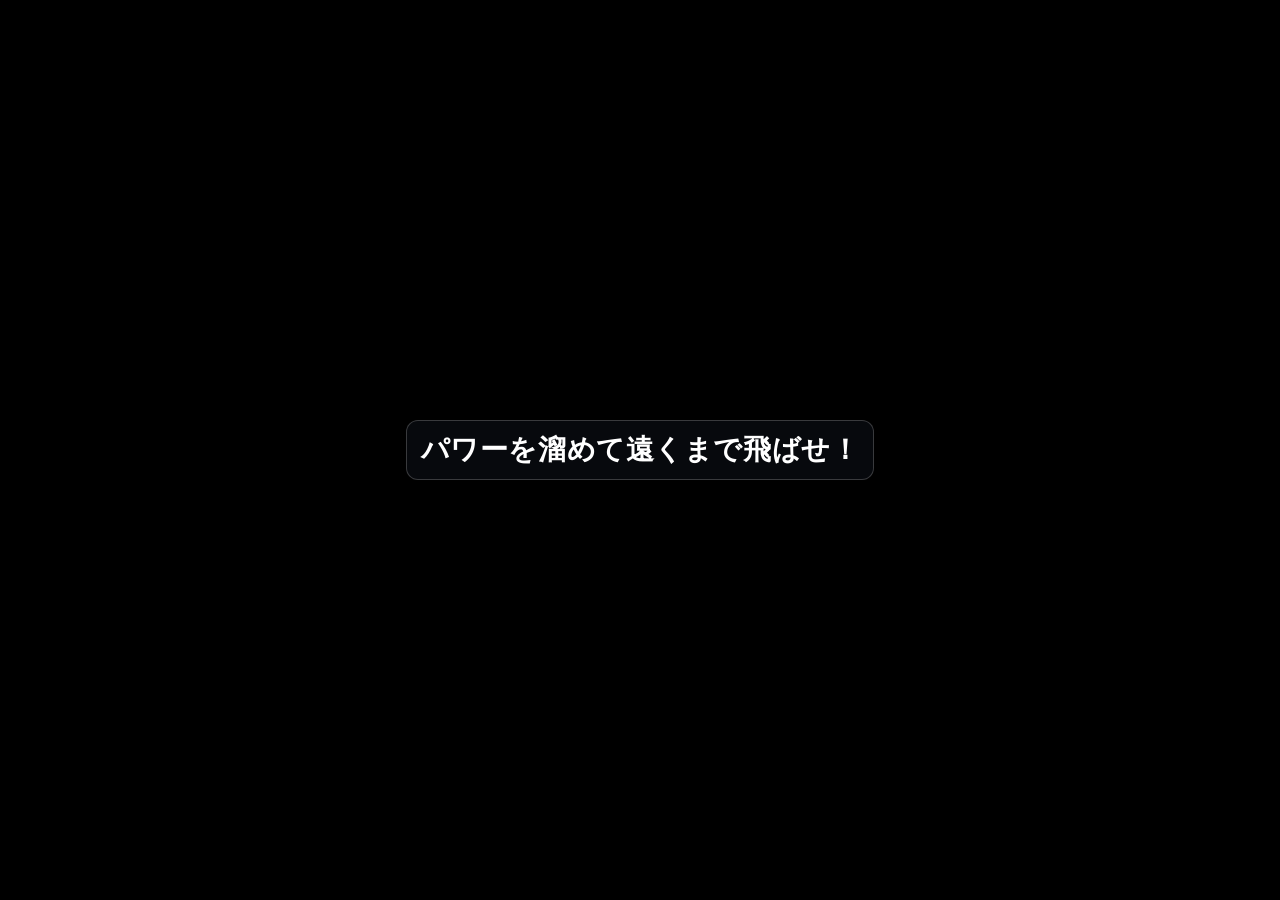
==== commit b8543d49: "Update hoke.html" ====
--- a/hoke.html
+++ b/hoke.html
@@ -2,533 +2,560 @@
 <html lang="ja">
 <head>
 <meta charset="utf-8" />
-<meta name="viewport"
-      content="width=device-width, initial-scale=1, viewport-fit=cover, user-scalable=no" />
-<title>MOB CHALLENGE – 1st Stage (New Game)</title>
+<meta name="viewport" content="width=device-width, initial-scale=1, viewport-fit=cover, maximum-scale=1, user-scalable=no">
+<title>Hockey Charge Fly</title>
 <style>
   :root{
-    /* === ゲージ白面の内側（ga.png の白）を切り出す微調整 === */
-    --gL: 5.0%;    /* 左余白 */
-    --gR: 5.0%;    /* 右余白 */
-    --gT: 18.0%;   /* 上余白 */
-    --gB: 18.0%;   /* 下余白 */
-    --guard: 9.5%; /* 右端のマスコット保護（白面右をさらに削る％） */
-
-    /* === スマホ最適化 === */
-    --squareSize: min(92vw, 92vh); /* MOBhai の正方形枠サイズ */
-    --laneBottom: 13vh;            /* レース時、下部レーンの高さ（UIに被らない） */
-    --runnerVW: 9vw;               /* ボールの相対幅（小さめ） */
-    --cameraTarget: .40;           /* 画面の何割高さで追従するか（0=上端〜1=下端） */
-  }
-
-  html,body{margin:0;height:100%;background:#fff;color:#111;
-    font-family:system-ui,-apple-system,Segoe UI,Roboto,"Hiragino Sans","Yu Gothic",sans-serif;}
-  *{box-sizing:border-box; touch-action:manipulation}
-  button{cursor:pointer;border:0;border-radius:14px;background:#111;color:#fff;
-    padding:12px 18px;font-weight:800;font-size:clamp(14px,4vw,16px)}
-
-  /* ヘッダ（R数・総合ポイント） */
-  #top{position:fixed;left:0;right:0;top:0;height:44px;display:flex;gap:8px;
-    align-items:center;justify-content:space-between;padding:0 12px;background:#fff;
-    border-bottom:1px solid #e5e7eb;z-index:40}
-  #stageInfo{display:flex;gap:10px;font-weight:800;font-size:13px}
-  #hint{font-size:12px;opacity:.7}
-
-  /* ======= フェーズA：準備（正方形） ======= */
-  #prepare{position:fixed;left:0;right:0;top:44px;bottom:0;display:flex;
-    align-items:center;justify-content:center;background:#f4f5f7;z-index:10}
-  #sq{width:var(--squareSize);height:var(--squareSize);position:relative;
-    background:url('MOBhai.png') center/cover no-repeat;border-radius:16px;
-    box-shadow:0 8px 28px rgba(0,0,0,.15);overflow:hidden}
-  /* 正方形の中：上にホッケー、中央にゲージ、下に「ゲーム開始」 */
-  #sqPucks{position:absolute;left:0;right:0;top:4%;display:flex;gap:8px;
-    justify-content:center;flex-wrap:wrap}
-  #sqPucks img{width:clamp(40px,10vw,60px);height:auto;image-rendering:pixelated;
-    filter:drop-shadow(0 3px 6px rgba(0,0,0,.18))}
-  #sqGauges{position:absolute;left:3%;right:3%;top:30%;bottom:18%;
-    display:flex;flex-direction:column;gap:1.8vh}
-  .sqRow{position:relative;flex:1;display:grid;place-items:center;min-height:64px}
-  .sqWrap{position:relative;width:100%;height:100%;display:grid;place-items:center}
-  .sqBase{position:absolute;inset:0;background:url('ga.png') center/contain no-repeat;z-index:1}
-  .sqInner{position:absolute;inset:var(--gT) calc(var(--gR) + var(--guard)) var(--gB) var(--gL);
-    z-index:2;overflow:hidden;border-radius:8px}
-  .sqFillBox{position:absolute;left:0;top:0;height:100%;width:0;overflow:hidden}
-  .sqFillBox>img{height:100%;width:100%;object-fit:cover;display:block}
-  .sqCursor{position:absolute;width:3px;border-radius:2px;background:#111;
-    box-shadow:0 0 0 1px #fff;z-index:3;top:var(--gT);bottom:var(--gB);left:var(--gL)}
-  .sqRow.inactive .sqCursor{opacity:.35;filter:grayscale(1)}
-  #sqStart{position:absolute;left:50%;bottom:5%;transform:translateX(-50%);}
-
-  /* ======= フェーズB：ゲージ（縦長・全画面） ======= */
-  #gauge{position:fixed;left:0;right:0;top:44px;bottom:0;display:none;
-    background:#eef1f5;padding:1.2vh;z-index:12}
-  #gBox{position:absolute;left:50%;top:50%;transform:translate(-50%,-50%);
-    width:min(92vw,820px);height:78vh;display:flex;flex-direction:column;gap:1.4vh}
-  .gRow{position:relative;flex:1;min-height:110px;display:grid;place-items:center}
-  .gWrap{position:relative;width:100%;height:100%;display:grid;place-items:center}
-  .gBase{position:absolute;inset:0;background:url('ga.png') center/contain no-repeat;z-index:1}
-  .gInner{position:absolute;inset:var(--gT) calc(var(--gR) + var(--guard)) var(--gB) var(--gL);
-    z-index:2;overflow:hidden;border-radius:10px}
-  .gFillBox{position:absolute;left:0;top:0;height:100%;width:0;overflow:hidden}
-  .gFillBox>img{height:100%;width:100%;object-fit:cover;display:block}
-  .gCursor{position:absolute;width:3px;border-radius:2px;background:#111;
-    box-shadow:0 0 0 1px #fff;z-index:3;top:var(--gT);bottom:var(--gB);left:var(--gL)}
-  .gRow.inactive .gCursor{opacity:.35;filter:grayscale(1)}
-
-  /* ======= フェーズC/D：スタンバイ＆レース ======= */
-  #worldWrap{ position:fixed; left:0; right:0; top:44px; bottom:0; display:none; z-index:20; }
-  #world{
-    position:absolute; left:0; right:0; top:0; /* 高さはJSで設定 */
-    background-image:url('geji.png');
-    background-repeat:repeat-y;
-    background-position:center top;
-    background-size:100% auto;   /* 横幅でフィット＝映し切る */
-    will-change:transform;
-    z-index:21;
-    transform-style:preserve-3d;
-  }
-  #lane{
-    position:absolute; left:0; right:0; bottom:var(--laneBottom);
-    display:flex; gap:min(3vw,14px); justify-content:center;
-    z-index:22; pointer-events:none; transform:translateZ(0);
-  }
-  .runner{ position:relative; z-index:23; transform:translateZ(0); }
-  .runner img{ width:min(var(--runnerVW),76px); display:block; image-rendering:pixelated;
-               filter:drop-shadow(0 4px 8px rgba(0,0,0,.22)); }
-  .name{position:absolute;left:50%;top:calc(100% + 4px);transform:translateX(-50%);
-        font-size:clamp(9px,3vw,11px);background:rgba(255,255,255,.9);padding:2px 6px;
-        border-radius:999px;border:1px solid #e5e7eb}
-
-  /* カウントダウンやメッセージ */
-  #ov{position:fixed;inset:0;display:none;align-items:center;justify-content:center;
-      background:rgba(0,0,0,.20);backdrop-filter:blur(1px);z-index:50;pointer-events:none}
-  #ov.show{display:flex}
-  .toast{font-weight:900;font-size:min(12vw,56px);padding:.3em .7em;background:#fff;
-         border:1px solid #e5e7eb;border-radius:14px;color:#111}
-
-  /* 結果カード */
-  #result{position:fixed;inset:0;display:none;align-items:center;justify-content:center;
-          background:rgba(0,0,0,.25);backdrop-filter:blur(2px);z-index:55}
-  #card{background:#fff;border:1px solid #e5e7eb;border-radius:14px;padding:18px 16px;
-        width:min(92vw,520px);box-shadow:0 10px 24px rgba(0,0,0,.2)}
-  #card h3{margin:0 0 10px}
-  #list{list-style:none;margin:0;padding:0;display:flex;flex-direction:column;gap:6px}
-  #list li{display:flex;justify-content:space-between;background:#f7f7f8;border:1px solid #e5e7eb;border-radius:10px;padding:8px 10px}
-  #closeBtn{margin-top:10px;display:flex;justify-content:flex-end}
-
-  /* スタートオーバーレイ（最初だけ） */
-  #first{position:fixed;inset:44px 0 0 0;display:flex;align-items:center;justify-content:center;
-         background:rgba(255,255,255,.72);backdrop-filter:blur(2px);z-index:35;flex-direction:column;gap:12px}
+    --ui-bg:#0b0d12; --ui-fg:#fff; --ui-dim:#9aa3b2; --accent:#26d0ff; --accent2:#ff5a8a;
+  }
+  html,body{margin:0;height:100%;background:#000;color:var(--ui-fg);font-family:system-ui,-apple-system,"Segoe UI",Roboto,"Hiragino Sans","Noto Sans JP",sans-serif}
+  /* 100vh対策（iOS Safari） */
+  #app{position:fixed;inset:0;display:flex;flex-direction:column;background:#000}
+  #safe{position:relative;flex:1;padding-top:env(safe-area-inset-top);padding-bottom:env(safe-area-inset-bottom)}
+  #game{position:absolute;inset:0;display:block;width:100%;height:100%;touch-action:none;background:#000}
+  /* オーバーレイUI */
+  .overlay{position:fixed;left:0;right:0;display:flex;justify-content:center;pointer-events:none}
+  .top{top:calc(env(safe-area-inset-top) + 6px)}
+  .center{top:0;bottom:0;align-items:center}
+  .bottom{bottom:calc(env(safe-area-inset-bottom) + 14px)}
+  .msg{
+    background:rgba(10,12,18,.75);backdrop-filter:blur(6px);
+    padding:10px 14px;border:1px solid rgba(255,255,255,.2);border-radius:12px;
+    font-weight:700;letter-spacing:.02em;box-shadow:0 6px 24px rgba(0,0,0,.35)
+  }
+  .big{font-size:28px}
+  .mid{font-size:20px}
+  .small{font-size:14px;color:var(--ui-dim)}
+  .distance{
+    background:rgba(0,0,0,.55);border:1px solid rgba(255,255,255,.18);
+    border-radius:999px;padding:6px 12px;font-weight:700
+  }
+  /* リスタートボタン */
+  #restart{
+    position:fixed;left:50%;transform:translateX(-50%);
+    bottom:calc(env(safe-area-inset-bottom) + 18px);
+    background:linear-gradient(180deg,#1f2632,#0f141c);
+    color:#fff;border:1px solid #2e394b;border-radius:14px;padding:12px 18px;
+    font-weight:700;letter-spacing:.03em;box-shadow:0 10px 28px rgba(0,0,0,.4);
+    display:none
+  }
+  #restart:active{transform:translateX(-50%) scale(.98)}
+  /* ゲージ説明（上部） */
+  #hint{display:none}
+  /* ランキング表 */
+  #board{
+    position:fixed;left:12px;right:12px;top:50%;transform:translateY(-50%);
+    background:rgba(9,11,16,.82);backdrop-filter:blur(8px);
+    border:1px solid rgba(255,255,255,.15);border-radius:16px;padding:14px;
+    display:none;pointer-events:none
+  }
+  #board h3{margin:0 0 8px 0;font-size:18px}
+  #board ol{margin:0;padding-left:18px}
+  #board li{margin:6px 0}
 </style>
 </head>
 <body>
-  <div id="top">
-    <div id="stageInfo">Round: <span id="roundNow">1</span> / 3　|　Total: <span id="totalPt">0</span> pt</div>
-    <div id="hint">タップ/スペースでストップ（左0〜右100）</div>
+<div id="app">
+  <div id="safe">
+    <canvas id="game"></canvas>
   </div>
-
-  <!-- フェーズA：準備（正方形） -->
-  <section id="prepare">
-    <div id="sq">
-      <div id="sqPucks"></div>
-      <div id="sqGauges">
-        <div class="sqRow" data-i="0"><div class="sqWrap">
-          <div class="sqBase"></div>
-          <div class="sqInner"><div class="sqFillBox"><img src="tama.png" alt=""></div></div>
-          <div class="sqCursor"></div>
-        </div></div>
-        <div class="sqRow inactive" data-i="1"><div class="sqWrap">
-          <div class="sqBase"></div>
-          <div class="sqInner"><div class="sqFillBox"><img src="tama.png" alt=""></div></div>
-          <div class="sqCursor"></div>
-        </div></div>
-        <div class="sqRow inactive" data-i="2"><div class="sqWrap">
-          <div class="sqBase"></div>
-          <div class="sqInner"><div class="sqFillBox"><img src="tama.png" alt=""></div></div>
-          <div class="sqCursor"></div>
-        </div></div>
-      </div>
-      <button id="sqStart">ゲーム開始</button>
-    </div>
-  </section>
-
-  <!-- フェーズB：ゲージ -->
-  <section id="gauge">
-    <div id="gBox">
-      <div class="gRow" data-i="0"><div class="gWrap">
-        <div class="gBase"></div>
-        <div class="gInner"><div class="gFillBox"><img src="tama.png" alt=""></div></div>
-        <div class="gCursor"></div>
-      </div></div>
-      <div class="gRow inactive" data-i="1"><div class="gWrap">
-        <div class="gBase"></div>
-        <div class="gInner"><div class="gFillBox"><img src="tama.png" alt=""></div></div>
-        <div class="gCursor"></div>
-      </div></div>
-      <div class="gRow inactive" data-i="2"><div class="gWrap">
-        <div class="gBase"></div>
-        <div class="gInner"><div class="gFillBox"><img src="tama.png" alt=""></div></div>
-        <div class="gCursor"></div>
-      </div></div>
-    </div>
-  </section>
-
-  <!-- フェーズC/D：スタンバイ & レース -->
-  <section id="worldWrap">
-    <div id="world">
-      <div id="lane"></div>
-    </div>
-  </section>
-
-  <!-- メッセージ / カウントダウン -->
-  <div id="ov"><div class="toast" id="ovt"></div></div>
-
-  <!-- 最初のガイダンス -->
-  <div id="first">
-    <div style="font-size:22px;font-weight:900">MOB CHALLENGE – 1st Stage</div>
-    <div style="opacity:.9">赤のホッケーを操作します（全3R）</div>
-    <button id="btnGo">OK</button>
-  </div>
-
-  <!-- リザルト（各R／総合） -->
-  <div id="result"><div id="card">
-    <h3 id="rtitle">リザルト</h3>
-    <ol id="list"></ol>
-    <div id="closeBtn"><button id="btnNext">次へ</button></div>
-  </div></div>
+</div>
+
+<!-- オーバーレイ表示 -->
+<div class="overlay center" id="intro"><div class="msg big">パワーを溜めて遠くまで飛ばせ！</div></div>
+<div class="overlay top" id="hint"><div class="msg small">左列 上→中→下 → 次に右列 上→中→下（右列は難しい）</div></div>
+<div class="overlay center" id="chargeDone"><div class="msg big">チャージ完了！</div></div>
+<div class="overlay center" id="countdown"><div class="msg big" id="cdText"></div></div>
+<div class="overlay top" id="distanceWrap"><div class="distance" id="distText">0.0 m</div></div>
+<div class="overlay center" id="record"><div class="msg big" id="recordText">記録 0.0 m！</div></div>
+
+<button id="restart">リスタート</button>
+
+<div id="board">
+  <h3>順位発表</h3>
+  <ol id="rankList"></ol>
+</div>
 
 <script>
-/* ============ 定義 ============ */
-const PLAYERS = [
-  { id:'red',   name:'赤',   img:'red.png',   control:'human' },
-  { id:'blue',  name:'青',   img:'blue.png',  control:'cpu'   },
-  { id:'green', name:'緑',   img:'green.png', control:'cpu'   },
-  { id:'mura',  name:'紫',   img:'mura.png',  control:'cpu'   },
-  { id:'orange',name:'橙',   img:'orange.png',control:'cpu'   },
-  { id:'yellow',name:'黄',   img:'yellow.png',control:'cpu'   },
-  { id:'black', name:'黒',   img:'black.png', control:'cpu'   },
-  { id:'pink',  name:'桃',   img:'pink.png',  control:'cpu'   },
-];
-const POINTS_PER_RANK=[15,10,7,5,3,1,0,0];
-const CPU_SKILL={mean:.70,spread:.20}; // CPUゲージ精度
-
-/* ===== DOM参照 ===== */
-const topRound=document.getElementById('roundNow');
-const topTotal=document.getElementById('totalPt');
-const prepare=document.getElementById('prepare');
-const sqPucks=document.getElementById('sqPucks');
-const sqRows=[...document.querySelectorAll('.sqRow')];
-const sqInners=[...document.querySelectorAll('.sqInner')];
-const sqBoxes=[...document.querySelectorAll('.sqFillBox')];
-const sqCursors=[...document.querySelectorAll('.sqCursor')];
-
-const gaugeSec=document.getElementById('gauge');
-const gRows=[...document.querySelectorAll('.gRow')];
-const gInners=[...document.querySelectorAll('.gInner')];
-const gBoxes=[...document.querySelectorAll('.gFillBox')];
-const gCursors=[...document.querySelectorAll('.gCursor')];
-
-const worldWrap=document.getElementById('worldWrap');
-const world=document.getElementById('world');
-const lane=document.getElementById('lane');
-
-const first=document.getElementById('first');
-const btnGo=document.getElementById('btnGo');
-const sqStart=document.getElementById('sqStart');
-
-const ov=document.getElementById('ov');
-const ovt=document.getElementById('ovt');
-
-const result=document.getElementById('result');
-const rtitle=document.getElementById('rtitle');
-const listEl=document.getElementById('list');
-const btnNext=document.getElementById('btnNext');
-
-/* ===== 状態 ===== */
-let phase='prepare';         // prepare → preCount → gauge → waitOthers → standby → count → shot → rResult → done
-let idx=0, cur=0, dir=1, speed=1.2;
-let tPrev=0, rafId=0;
-
-let round=1, totalPoint=0, scoreboard=Object.fromEntries(PLAYERS.map(p=>[p.id,0]));
-let runners=[];               // {p, el}
-const human=PLAYERS[0];       // 赤
-
-/* ===== util ===== */
-const clamp=(v,a,b)=>v<a?a:v>b?b:v;
-const lerp=(a,b,t)=>a+(b-a)*t;
-function randn(mu,s){let u=0,v=0;while(!u)u=Math.random();while(!v)v=Math.random();return mu+s*Math.sqrt(-2*Math.log(u))*Math.cos(2*Math.PI*v);}
-
-/* ===== 準備：正方形内にマスコットを配置 ===== */
-function buildSqPucks(){
-  sqPucks.innerHTML='';
-  PLAYERS.forEach(p=>{
-    const im=document.createElement('img');
-    im.src=p.img; im.alt=p.name;
-    sqPucks.appendChild(im);
+(() => {
+  const cvs = document.getElementById('game');
+  const ctx = cvs.getContext('2d');
+  const DPR = Math.max(1, Math.min(window.devicePixelRatio || 1, 3));
+  let W=0,H=0;
+
+  // 画像
+  const bgImg = new Image(); bgImg.src = 'hoke.png';
+  const ballImg = new Image(); ballImg.src = 'red.png';
+
+  // ステート
+  const State = {
+    INTRO:'intro', GAUGE:'gauge', CHARGE_DONE:'chargeDone',
+    COUNTDOWN:'countdown', FLYING:'flying', STOPPED:'stopped',
+    RESULTS:'results', IDLE:'idle'
+  };
+  let state = State.INTRO;
+
+  // UI要素
+  const show = (el, on) => { el.style.display = on ? '' : 'none'; };
+  const $intro = document.getElementById('intro');
+  const $hint = document.getElementById('hint');
+  const $done = document.getElementById('chargeDone');
+  const $cd = document.getElementById('countdown');
+  const $cdText = document.getElementById('cdText');
+  const $distWrap = document.getElementById('distanceWrap');
+  const $distText = document.getElementById('distText');
+  const $record = document.getElementById('record');
+  const $recordText = document.getElementById('recordText');
+  const $restart = document.getElementById('restart');
+  const $board = document.getElementById('board');
+  const $rankList = document.getElementById('rankList');
+
+  // レイアウト & リサイズ
+  function fit(){
+    const rect = cvs.getBoundingClientRect();
+    W = Math.floor(rect.width * DPR);
+    H = Math.floor(rect.height * DPR);
+    cvs.width = W; cvs.height = H;
+    ctx.imageSmoothingEnabled = true;
+    ctx.imageSmoothingQuality = 'high';
+  }
+  addEventListener('resize', fit, {passive:true});
+  fit();
+
+  // 背景スケール・ループ
+  let bgScale=1, bgW=0, bgH=0;
+  function updateBgScale(){
+    if (!bgImg.complete || !bgImg.naturalWidth) return;
+    // 画面に収まるようフィット（cover寄りだが縦ループ前提）
+    const sw = bgImg.naturalWidth, sh = bgImg.naturalHeight;
+    const scale = Math.max(W/sw, H/sh); // 画面全体を覆う
+    bgScale = scale;
+    bgW = sw*scale; bgH = sh*scale;
+  }
+  bgImg.onload = updateBgScale;
+
+  // ======= ゲージ関連 =======
+  const gauges = []; // 6本（左3→右3）
+  const gaugeOrder = [
+    {col:0,row:0},{col:0,row:1},{col:0,row:2},
+    {col:1,row:0},{col:1,row:1},{col:1,row:2}
+  ];
+  let currentGaugeIndex = 0;
+
+  function initGauges(){
+    gauges.length = 0;
+    for(let i=0;i<6;i++){
+      const isRight = i>=3;
+      gauges.push({
+        value: Math.random(), dir: 1,
+        speed: isRight ? 1.2 : 0.8, // 右は速い＝難しい
+        locked: false
+      });
+    }
+    currentGaugeIndex = 0;
+  }
+
+  function drawGauges(){
+    // 画面中央に2列×3行の縦ゲージ
+    const totalW = Math.min(W*0.9, 520*DPR);
+    const colGap = 48*DPR, rowGap = 22*DPR;
+    const gaugeW = 30*DPR;
+    const gaugeH = Math.min(H*0.6, 360*DPR);
+    const areaW = gaugeW*2 + colGap;
+    const startX = (W - areaW)/2;
+    const startY = (H - (gaugeH*3 + rowGap*2))/2;
+
+    for(let i=0;i<6;i++){
+      const col = i<3 ? 0 : 1;
+      const row = i%3;
+      const x = startX + col*(gaugeW + colGap);
+      const y = startY + row*(gaugeH + rowGap);
+
+      // 背板
+      ctx.fillStyle = 'rgba(255,255,255,0.08)';
+      roundRect(ctx, x, y, gaugeW, gaugeH, 12*DPR);
+      ctx.fill();
+
+      // メーター導線
+      const pad = 6*DPR;
+      const innerX = x+pad, innerY = y+pad, innerW = gaugeW-pad*2, innerH = gaugeH-pad*2;
+      ctx.fillStyle = 'rgba(255,255,255,0.12)';
+      roundRect(ctx, innerX, innerY, innerW, innerH, 8*DPR);
+      ctx.fill();
+
+      // 判定スイートゾーン（右列ほど狭い）
+      const sweet = (i>=3) ? 0.22 : 0.32;
+      const sweetH = innerH * sweet;
+      const sweetY = innerY + innerH*(0.5 - sweet/2);
+      ctx.fillStyle = 'rgba(38,208,255,0.22)';
+      roundRect(ctx, innerX+2*DPR, sweetY, innerW-4*DPR, sweetH, 6*DPR);
+      ctx.fill();
+
+      // 現在位置バー
+      const g = gauges[i];
+      const cy = innerY + (1-g.value)*innerH;
+      ctx.fillStyle = g.locked ? 'rgba(255,90,138,0.9)' : 'rgba(255,255,255,0.9)';
+      roundRect(ctx, innerX+3*DPR, cy-4*DPR, innerW-6*DPR, 8*DPR, 4*DPR);
+      ctx.fill();
+
+      // 枠＆番号
+      ctx.strokeStyle = (i===currentGaugeIndex) ? '#26d0ff' : 'rgba(255,255,255,0.28)';
+      ctx.lineWidth = (i===currentGaugeIndex) ? 3*DPR : 1*DPR;
+      roundRect(ctx, x, y, gaugeW, gaugeH, 12*DPR);
+      ctx.stroke();
+
+      ctx.fillStyle = 'rgba(255,255,255,0.85)';
+      ctx.font = `${12*DPR}px system-ui, sans-serif`;
+      ctx.textAlign = 'center'; ctx.textBaseline = 'top';
+      ctx.fillText(`${i+1}`, x+gaugeW/2, y-18*DPR);
+    }
+  }
+
+  function updateGauges(dt){
+    for(let i=0;i<6;i++){
+      const g = gauges[i];
+      if (g.locked) continue;
+      // 現在操作中のゲージのみ動かす
+      if (i!==currentGaugeIndex) continue;
+      g.value += g.dir * g.speed * dt * 0.5;
+      if (g.value>1){ g.value=1; g.dir=-1; }
+      if (g.value<0){ g.value=0; g.dir=1; }
+    }
+  }
+
+  function stopCurrentGauge(){
+    const g = gauges[currentGaugeIndex];
+    if (!g || g.locked) return;
+    g.locked = true;
+    currentGaugeIndex++;
+    if (currentGaugeIndex>=6){
+      // 全確定 → チャージ完了
+      beginChargeDone();
+    }
+  }
+
+  // ======= 飛行関連 =======
+  let ball = null;
+  let camY = 0;      // カメラのスクロール量（上向き）
+  let bgScroll = 0;  // 背景描画用オフセット
+  let totalDist = 0; // m
+  let countdownT = 0;
+  let introTimer = 0;
+  let doneTimer = 0;
+  let recordTimer = 0;
+  let resultsTimer = 0;
+
+  function initBall(){
+    const radius = Math.round(Math.min(W,H)*0.045);
+    ball = {
+      x: W/2,
+      y: H*0.72,
+      r: radius,
+      vy: 0,
+      shaking: false
+    };
+    camY = 0; bgScroll = 0; totalDist = 0;
+  }
+
+  function chargePower(){
+    // 左列は「甘め」、右列は「難しい」＝スイートゾーン中心に近いほど高評価に
+    // value: 0..1（上=1）
+    let score = 0;
+    for(let i=0;i<6;i++){
+      const v = gauges[i].value;
+      const center = 0.5;
+      const diff = Math.abs(v - center);
+      const tight = (i>=3) ? 0.20 : 0.30; // 右は狭い
+      const unit = Math.max(0, 1 - diff/(tight));
+      // 右列は重みアップ
+      const weight = (i>=3) ? 1.25 : 1.0;
+      score += unit * weight;
+    }
+    // 最大理論値 = 左:3*1.0 + 右:3*1.25 = 6.75
+    const norm = Math.min(1, score / 6.75);
+    // 初速度（上）m/s的な仮値（画面スケールに合わせる）
+    const v0 = (H * 0.9) * (0.75 + 1.1*norm); // 画面高ベース
+    return v0;
+  }
+
+  function beginIntro(){
+    state = State.INTRO;
+    show($intro,true); show($hint,false); show($done,false); show($cd,false);
+    show($distWrap,false); show($record,false); $restart.style.display='none'; $board.style.display='none';
+    introTimer = 2.0;
+    initGauges();
+    initBall();
+  }
+
+  function beginGauge(){
+    state = State.GAUGE;
+    show($intro,false); show($hint,true);
+  }
+
+  function beginChargeDone(){
+    state = State.CHARGE_DONE;
+    show($hint,false); show($done,true);
+    doneTimer = 2.0;
+    // 初速度計算だけ先に
+    launchV0 = chargePower();
+  }
+
+  function beginCountdown(){
+    state = State.COUNTDOWN;
+    show($done,false); show($cd,true);
+    countdownT = 3.2; // 3→2→1→GO
+    ball.shaking = true;
+  }
+
+  function beginFlying(){
+    state = State.FLYING;
+    show($cd,false); show($distWrap,true);
+    ball.shaking = false;
+    ball.vy = -launchV0; // 上方向を負で扱う
+  }
+
+  function stopAndRecord(){
+    state = State.STOPPED;
+    show($distWrap,false);
+    show($record,true);
+    $recordText.textContent = `記録 ${totalDist.toFixed(1)} m！`;
+    recordTimer = 2.0;
+  }
+
+  function showResults(){
+    state = State.RESULTS;
+    show($record,false);
+    const cpu = makeCPUResults(totalDist);
+    // ランキング生成
+    const all = [{name:'あなた', d:totalDist, you:true}, ...cpu];
+    all.sort((a,b)=>b.d-a.d);
+    let idx = 1, html='';
+    for(const r of all){
+      const mark = r.you ? '👑' : '';
+      html += `<li>${idx}. ${r.you?'<b>あなた</b>':`CPU${r.id}`} — <b>${r.d.toFixed(1)} m</b> ${mark}</li>`;
+      idx++;
+    }
+    $rankList.innerHTML = html;
+    $board.style.display = '';
+    resultsTimer = 3.0;
+  }
+
+  function showRestart(){
+    $restart.style.display = 'block';
+  }
+
+  function makeCPUResults(playerDist){
+    // プレイヤーを中心に±20%程度で4人作成
+    const arr = [];
+    for(let i=1;i<=4;i++){
+      const delta = (Math.random()*0.4 - 0.2); // -20%..+20%
+      const d = Math.max(5, playerDist * (1 + delta));
+      arr.push({id:i, d});
+    }
+    return arr;
+  }
+
+  // 入力
+  function onTap(){
+    if (state===State.GAUGE){
+      stopCurrentGauge();
+    }
+  }
+  cvs.addEventListener('pointerdown', onTap);
+
+  // リスタート
+  $restart.addEventListener('click', ()=>{
+    beginIntro();
   });
-}
-
-/* ===== gauge UI helpers ===== */
-function setActiveRows(rows, i){ rows.forEach((r,k)=>r.classList.toggle('inactive',k!==i)); }
-
-/* ga白面内だけで tama.png を露出（rows: 'sq' or 'g'） */
-function applyGauge(rowsKey, i, t){
-  t=clamp(t,0,1);
-  const inn = (rowsKey==='sq'? sqInners[i]: gInners[i]);
-  const box = (rowsKey==='sq'? sqBoxes[i] : gBoxes[i]);
-  const curEl= (rowsKey==='sq'? sqCursors[i]: gCursors[i]);
-
-  const rect = inn.getBoundingClientRect();
-  const w = rect.width * t;
-
-  box.style.width = w+'px';
-  const img=box.firstElementChild;
-  img.style.width  = rect.width + 'px';
-  img.style.height = '100%';
-
-  const cursorX=Math.min(w-1.5, rect.width-1.5);
-  curEl.style.left = `calc(var(--gL) + ${Math.max(0,cursorX)}px)`;
-}
-
-/* ===== トースト ===== */
-function toast(msg, ms=900){
-  return new Promise(res=>{
-    ovt.textContent=msg; ov.classList.add('show');
-    setTimeout(()=>{ ov.classList.remove('show'); setTimeout(res,140);}, ms);
-  });
-}
-
-/* ===== ラウンド開始セットアップ ===== */
-function setupRound(){
-  phase='prepare';
-  idx=0; cur=0; dir=1; speed=1.2;
-
-  // 正方形UI
-  prepare.style.display='flex';
-  gaugeSec.style.display='none';
-  worldWrap.style.display='none';
-  setActiveRows(sqRows,0);
-  for(let i=0;i<3;i++) applyGauge('sq', i, 0);
-
-  // CPUプレイヤーの値は後で決定
-}
-
-/* ===== カウントダウン（重複防止含む） ===== */
-let counting=false;
-async function doCountdown(seq=['3','2','1','GO!'], stepMs=600){
-  if(counting) return;
-  counting=true;
-  for(const s of seq){
-    ovt.textContent=s; ov.classList.add('show');
-    await new Promise(r=>setTimeout(r, stepMs));
-  }
-  ov.classList.remove('show');
-  await new Promise(r=>setTimeout(r,120));
-  counting=false;
-}
-
-/* ===== フロー ===== */
-btnGo.addEventListener('click', ()=>{ first.style.display='none'; });
-
-sqStart.addEventListener('click', async ()=>{
-  if(phase!=='prepare') return;
-  await toast('ゲージを溜めて威力を上げろ！', 900);
-  await doCountdown();
-  // ゲージ画面へ
-  prepare.style.display='none';
-  gaugeSec.style.display='block';
-  setActiveRows(gRows,0);
-  for(let i=0;i<3;i++) applyGauge('g', i, 0);
-  phase='gauge';
-});
-
-/* タップ/スペースで止める */
-addEventListener('pointerdown', ()=>{
-  if(phase==='gauge'){
-    stopOne();
-  }
-},{passive:true});
-addEventListener('keydown', e=>{
-  if(e.code==='Space'){ e.preventDefault(); if(phase==='gauge') stopOne(); }
-});
-
-/* 1本止める */
-function stopOne(){
-  if(idx>2) return;
-  human.values ??= [0,0,0];
-  human.values[idx]=cur;
-  idx++;
-  if(idx<=2){
-    setActiveRows(gRows, idx);
-    speed += .28;
-  }else{
-    // 3本完了 → CPUも確定 → そこまで！ → スタンバイへ
-    PLAYERS.forEach(p=>{
-      if(p!==human){
-        p.values=[0,0,0].map(()=>clamp(randn(CPU_SKILL.mean,CPU_SKILL.spread),0,1));
-      }
-    });
-    phase='waitOthers';
-    toast('そこまで！', 2000).then(()=>enterStandby());
-  }
-}
-
-/* スタンバイ（下部に横一列で並べ、背景 geji、視点移動） */
-function enterStandby(){
-  // 背景高さ（最後まで追従できるように）
-  const H=Math.max(innerHeight, document.documentElement.clientHeight);
-  // ラウンド距離は端末に依存させず固定寄り（見やすさ）
-  WORLD.goalY = 2200;
-  world.style.height = (WORLD.goalY + H) + 'px';
-
-  // 画面切替
-  gaugeSec.style.display='none';
-  worldWrap.style.display='block';
-  world.style.transform='translate3d(0,0,0)';
-
-  // 並べる
-  lane.innerHTML='';
-  runners = PLAYERS.map(p=>{
-    const el=document.createElement('div'); el.className='runner';
-    el.innerHTML=`<img src="${p.img}" alt=""><div class="name">${p.name}</div>`;
-    lane.appendChild(el);
-    p._pwr=(p.values[0]+p.values[1]+p.values[2])/3;
-    p._y=WORLD.startY; p._t0=0; p._dur=0;
-    return {p,el};
-  });
-
-  // カウントダウン → レース
-  (async()=>{
-    await doCountdown();
-    startRace();
-  })();
-}
-
-/* パラメータ（レース） */
-const laneBottomPx = (()=> {
-  const v = getComputedStyle(document.documentElement).getPropertyValue('--laneBottom').trim();
-  const m = v.match(/([\d.]+)vh/);
-  const H = Math.max(innerHeight, document.documentElement.clientHeight);
-  return m ? (parseFloat(m[1]) * H / 100) : 120;
+
+  // メインループ
+  let last = performance.now();
+  let launchV0 = 0;
+
+  function loop(now){
+    const dt = Math.min(0.033, (now - last)/1000);
+    last = now;
+    updateBgScale();
+    ctx.clearRect(0,0,W,H);
+
+    // 背景描画（縦ループ）
+    drawBg();
+
+    switch(state){
+      case State.INTRO:
+        drawBallAtRest();
+        introTimer -= dt;
+        if (introTimer<=0) beginGauge();
+        break;
+
+      case State.GAUGE:
+        updateGauges(dt);
+        drawGauges();
+        drawBallAtRest();
+        break;
+
+      case State.CHARGE_DONE:
+        drawBallAtRest();
+        doneTimer -= dt;
+        if (doneTimer<=0) beginCountdown();
+        break;
+
+      case State.COUNTDOWN:
+        // 震えアニメ
+        drawBallAtRest(true);
+        countdownT -= dt;
+        renderCountdown(countdownT);
+        if (countdownT<=0) beginFlying();
+        break;
+
+      case State.FLYING:
+        updateFlight(dt);
+        drawFlight();
+        break;
+
+      case State.STOPPED:
+        drawFlight(true);
+        recordTimer -= dt;
+        if (recordTimer<=0) showResults();
+        break;
+
+      case State.RESULTS:
+        drawFlight(true);
+        resultsTimer -= dt;
+        if (resultsTimer<=0) showRestart();
+        break;
+    }
+
+    requestAnimationFrame(loop);
+  }
+  requestAnimationFrame(loop);
+
+  // ======= 描画ヘルパ =======
+  function drawBg(){
+    if (!bgW || !bgH){ ctx.fillStyle='#000'; ctx.fillRect(0,0,W,H); return; }
+    // カメラYに合わせて下方向へ流す（ボール上昇の見た目）
+    // オフセットを正方向で増やし、テクスチャを下から上へ送る
+    const offset = (bgScroll % bgH + bgH) % bgH;
+    // 2枚でシームレス
+    ctx.drawImage(bgImg, 0, -offset, bgW, bgH);
+    ctx.drawImage(bgImg, 0, -offset + bgH, bgW, bgH);
+    // 余白が出ないよう横整列（中央寄せ）
+    // 既に bgW==W になるように scale 設定しているが、微小誤差は塗りで隠す
+    if (bgW<W){
+      ctx.fillStyle='#000';
+      const pad = Math.floor((W-bgW)/2);
+      ctx.fillRect(0,0,pad,H); ctx.fillRect(W-pad,0,pad,H);
+    }
+  }
+
+  function drawBallAtRest(shake=false){
+    const x = ball.x;
+    const y = ball.y;
+    let dx=0, dy=0;
+    if (shake){
+      dx = (Math.random()*2-1) * ball.r*0.08;
+      dy = (Math.random()*2-1) * ball.r*0.08;
+    }
+    drawBall(x+dx, y+dy, ball.r);
+  }
+
+  function drawBall(x,y,r){
+    if (ballImg.complete && ballImg.naturalWidth){
+      const scale = (r*2)/Math.max(ballImg.naturalWidth, ballImg.naturalHeight);
+      const w = ballImg.naturalWidth*scale;
+      const h = ballImg.naturalHeight*scale;
+      ctx.drawImage(ballImg, x-w/2, y-h/2, w, h);
+    }else{
+      ctx.fillStyle='#e33';
+      ctx.beginPath(); ctx.arc(x,y,r,0,Math.PI*2); ctx.fill();
+    }
+  }
+
+  function renderCountdown(t){
+    let text='';
+    if (t>2) text='3';
+    else if (t>1) text='2';
+    else if (t>0) text='1';
+    else text='GO!';
+    $cdText.textContent = text;
+  }
+
+  function updateFlight(dt){
+    // 簡易物理：上向き負、重力は正
+    const g = H * 0.9; // 画面高基準の重力感
+    // 空気抵抗的な減衰
+    const drag = 0.12;
+    ball.vy += g * dt;      // 加速度（下向き）
+    ball.vy += ball.vy * drag * dt; // 減衰（上向きの速度を早く失わせる）
+    ball.y += ball.vy * dt;
+
+    // カメラ追従：ボールが画面下60%より上に来たら上方向へスクロール
+    const followY = H*0.4;
+    if (ball.y < followY){
+      const dy = followY - ball.y;
+      ball.y += dy;
+      camY += dy;
+      bgScroll += dy; // 背景も同量だけ流す（縦ループ）
+      totalDist += dy / (100*DPR); // m換算（適度にスケール）
+      // 距離表示更新
+      $distText.textContent = `${totalDist.toFixed(1)} m`;
+    }
+
+    // 頂点で停止：上向き（vy<0）から下向きへ転じた瞬間に終了
+    if (ball.vy >= 0){
+      ball.vy = 0;
+      stopAndRecord();
+    }
+  }
+
+  function drawFlight(freeze=false){
+    // ボール描画
+    drawBall(ball.x, ball.y, ball.r);
+
+    // 距離表示位置（ボールと被らないように中央やや上、距離UIはDOMで位置固定）
+    // DOMの距離バッジは画面上部センター固定。ボールが重なる場合はDOMを少し下げたいが、
+    // 重なり回避として十分余白（上部）に配置しているためここでは省略。
+
+    if (freeze){
+      // 停止中は軽いハイライト
+      ctx.strokeStyle='rgba(255,255,255,0.35)';
+      ctx.lineWidth = 2*DPR;
+      ctx.beginPath(); ctx.arc(ball.x, ball.y, ball.r*1.25, 0, Math.PI*2); ctx.stroke();
+    }
+  }
+
+  // 角丸矩形
+  function roundRect(c, x,y,w,h,r){
+    c.beginPath();
+    c.moveTo(x+r,y);
+    c.arcTo(x+w,y,x+w,y+h,r);
+    c.arcTo(x+w,y+h,x,y+h,r);
+    c.arcTo(x,y+h,x,y,r);
+    c.arcTo(x,y,x+w,y,r);
+    c.closePath();
+  }
+
+  // ゲーム開始
+  let started = false;
+  function kickstart(){
+    if (started) return;
+    started = true;
+    beginIntro();
+  }
+  document.addEventListener('visibilitychange', ()=>{ if (document.visibilityState==='visible') fit(); });
+  window.addEventListener('load', kickstart);
+
+  // タイマー的に遷移
+  function stepTimers(dt){
+    if (state===State.INTRO){
+      // handled in loop
+    } else if (state===State.COUNTDOWN){
+      // handled in loop
+    }
+  }
+
+  // メイン開始済み
 })();
-const WORLD={startY:laneBottomPx, goalY:2200, shotDur:3000};
-
-/* レース開始 */
-function startRace(){
-  runners.forEach(({p})=>{
-    p._t0=performance.now();
-    p._dur=lerp(WORLD.shotDur*.6, WORLD.shotDur*1.0, p._pwr);
-  });
-  phase='shot';
-}
-
-/* カメラ追従（赤を画面の40%高さ付近にロック） */
-function updateCamera(){
-  const red=PLAYERS[0];
-  const ratio=parseFloat(getComputedStyle(document.documentElement).getPropertyValue('--cameraTarget'))||0.40;
-  const H=Math.max(innerHeight, document.documentElement.clientHeight);
-  const targetY = H * ratio;
-  const baseY   = H - laneBottomPx;
-  const P       = red._y - WORLD.startY;
-  let offsetY   = (targetY - baseY) + P;
-  if(offsetY>0) offsetY=0;
-  world.style.transform = `translate3d(0,${offsetY}px,0)`;
-}
-
-/* ラウンド結果 → 累積ポイント更新 */
-function roundResult(){
-  const ranking=[...PLAYERS].sort((a,b)=>(b._y||0)-(a._y||0));
-  listEl.innerHTML='';
-  ranking.forEach((p,i)=>{
-    const meters=Math.max(0,(p._y||0)-WORLD.startY)/100;
-    const pt=POINTS_PER_RANK[i] ?? 0;
-    scoreboard[p.id] += pt;
-    const li=document.createElement('li');
-    li.innerHTML=`<span>${i+1}位 ${p.name}</span><span>記録 ${meters.toFixed(2)} m　/　+${pt}pt</span>`;
-    listEl.appendChild(li);
-  });
-  // ヘッダの合計ポイントは自分（赤）を表示
-  totalPoint = scoreboard['red'];
-  topTotal.textContent = totalPoint.toString();
-}
-
-/* 総合結果表示 */
-function finalResult(){
-  const ranking=[...PLAYERS].sort((a,b)=> (scoreboard[b.id] - scoreboard[a.id]));
-  listEl.innerHTML='';
-  ranking.forEach((p,i)=>{
-    const li=document.createElement('li');
-    li.innerHTML=`<span>${i+1}位 ${p.name}</span><span>総合 ${scoreboard[p.id]} pt</span>`;
-    listEl.appendChild(li);
-  });
-}
-
-/* ループ */
-function loop(t){
-  const dt=(tPrev?(t-tPrev):16.6); tPrev=t;
-
-  if(phase==='gauge'){
-    cur += (dt/1000)*speed*dir;
-    if(cur>=1){cur=1;dir=-1}
-    if(cur<=0){cur=0;dir=+1}
-    applyGauge('g', idx, cur);
-  }
-
-  if(phase==='shot'){
-    let allDone=true;
-    runners.forEach(({p,el})=>{
-      const tt=clamp((t-p._t0)/p._dur,0,1);
-      const easeT=(tt<.5)? (2*tt*tt) : (1-Math.pow(-2*tt+2,2)/2);
-      p._y = WORLD.startY + (WORLD.goalY - WORLD.startY)*0.98*p._pwr*easeT;
-      el.style.transform=`translateY(${-(p._y - WORLD.startY)}px)`;
-      if(tt<1) allDone=false;
-    });
-    updateCamera();
-    if(allDone){
-      phase='rResult';
-      (async()=>{
-        await toast('フィニッシュ！', 2000);
-        rtitle.textContent = `Round ${round} 結果`;
-        roundResult();
-        result.style.display='flex';
-        btnNext.textContent = (round<3)? '次のラウンドへ' : '総合結果を見る';
-      })();
-    }
-  }
-
-  rafId=requestAnimationFrame(loop);
-}
-rafId=requestAnimationFrame(loop);
-
-/* 次へ（R進行 or 総合） */
-btnNext.addEventListener('click', ()=>{
-  result.style.display='none';
-  if(round<3){
-    round++;
-    topRound.textContent = String(round);
-    setupRound();
-  }else{
-    // 総合結果
-    rtitle.textContent='総合結果';
-    finalResult();
-    result.style.display='flex';
-    btnNext.textContent='もう一度';
-    // もう一度 → リロード相当の再初期化
-    btnNext.onclick=()=>location.reload();
-  }
-});
-
-/* 初期表示 */
-buildSqPucks();
-setupRound();
-
-/* レイアウト安定のためのリサイズ対応（背景の高さ） */
-addEventListener('resize', ()=>{
-  if(phase==='standby' || phase==='count' || phase==='shot'){
-    const H=Math.max(innerHeight, document.documentElement.clientHeight);
-    world.style.height = (WORLD.goalY + H) + 'px';
-  }
-});
 </script>
 </body>
 </html>
